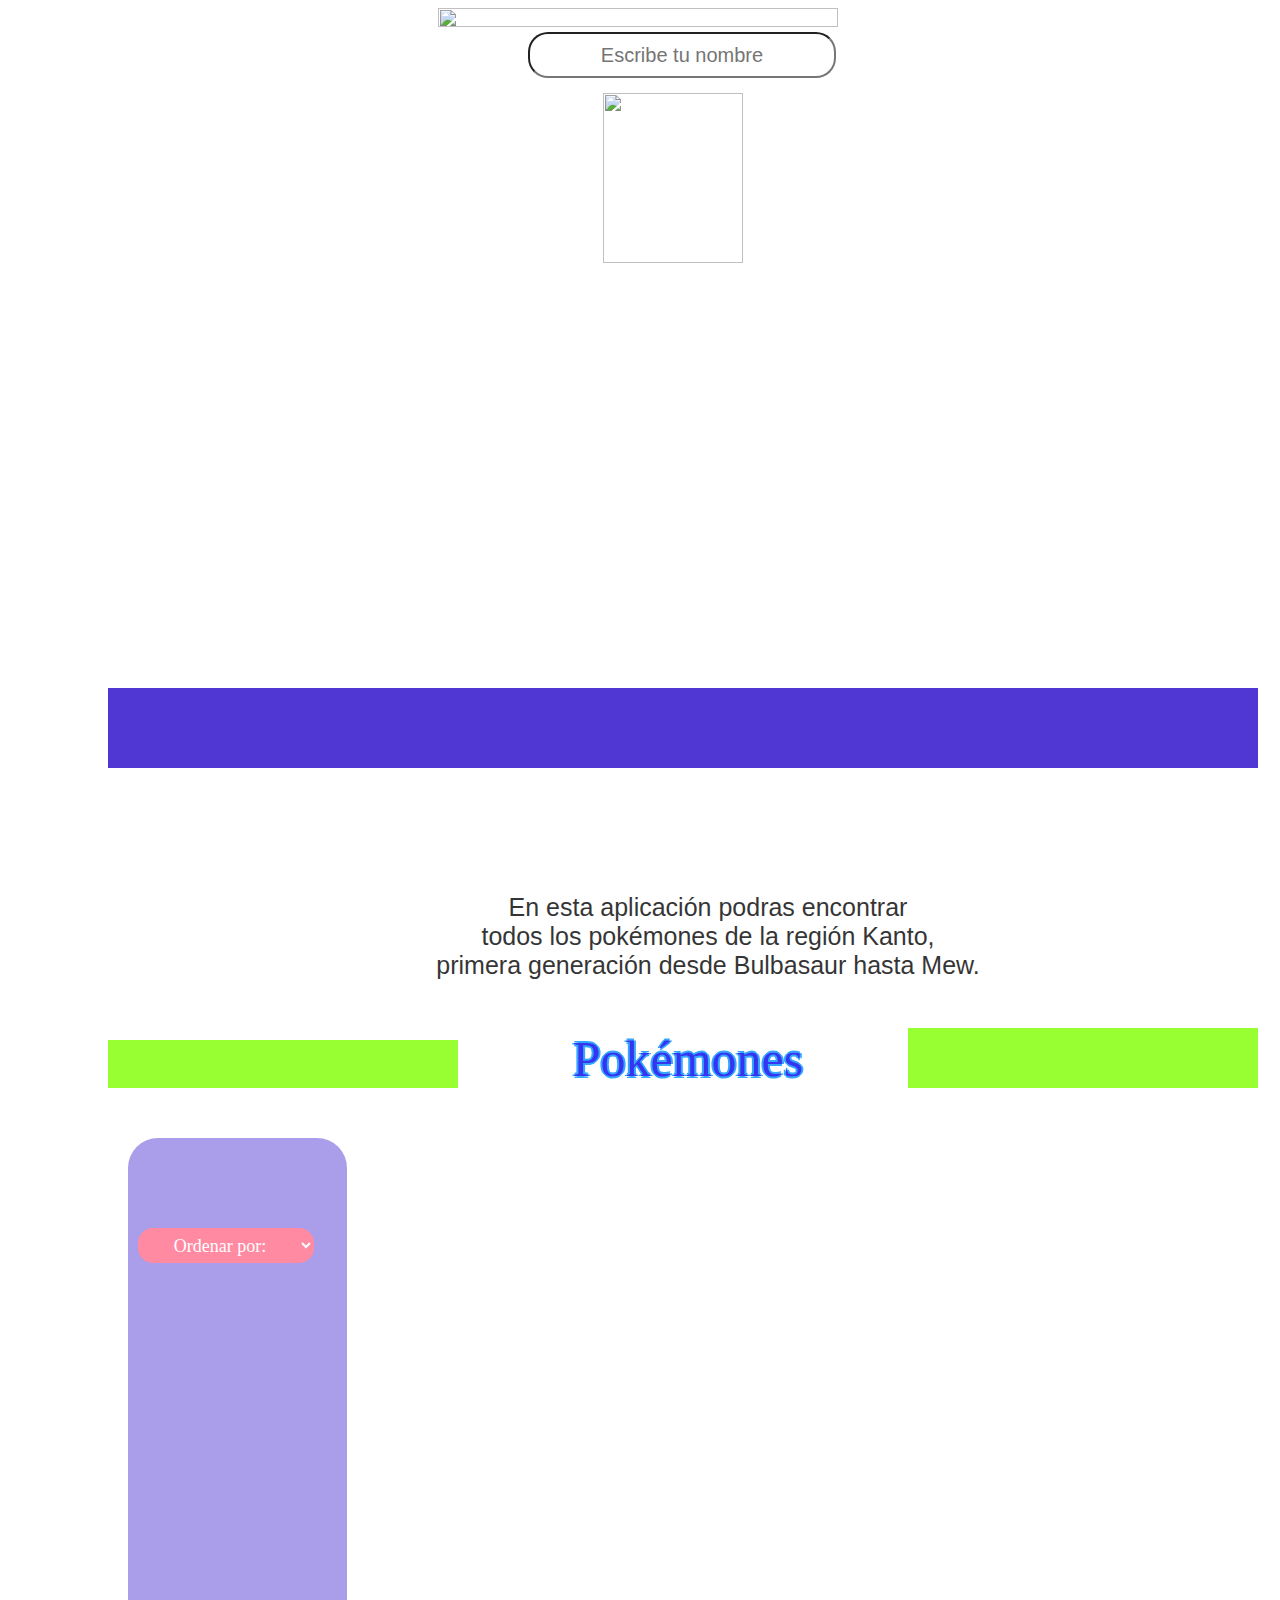
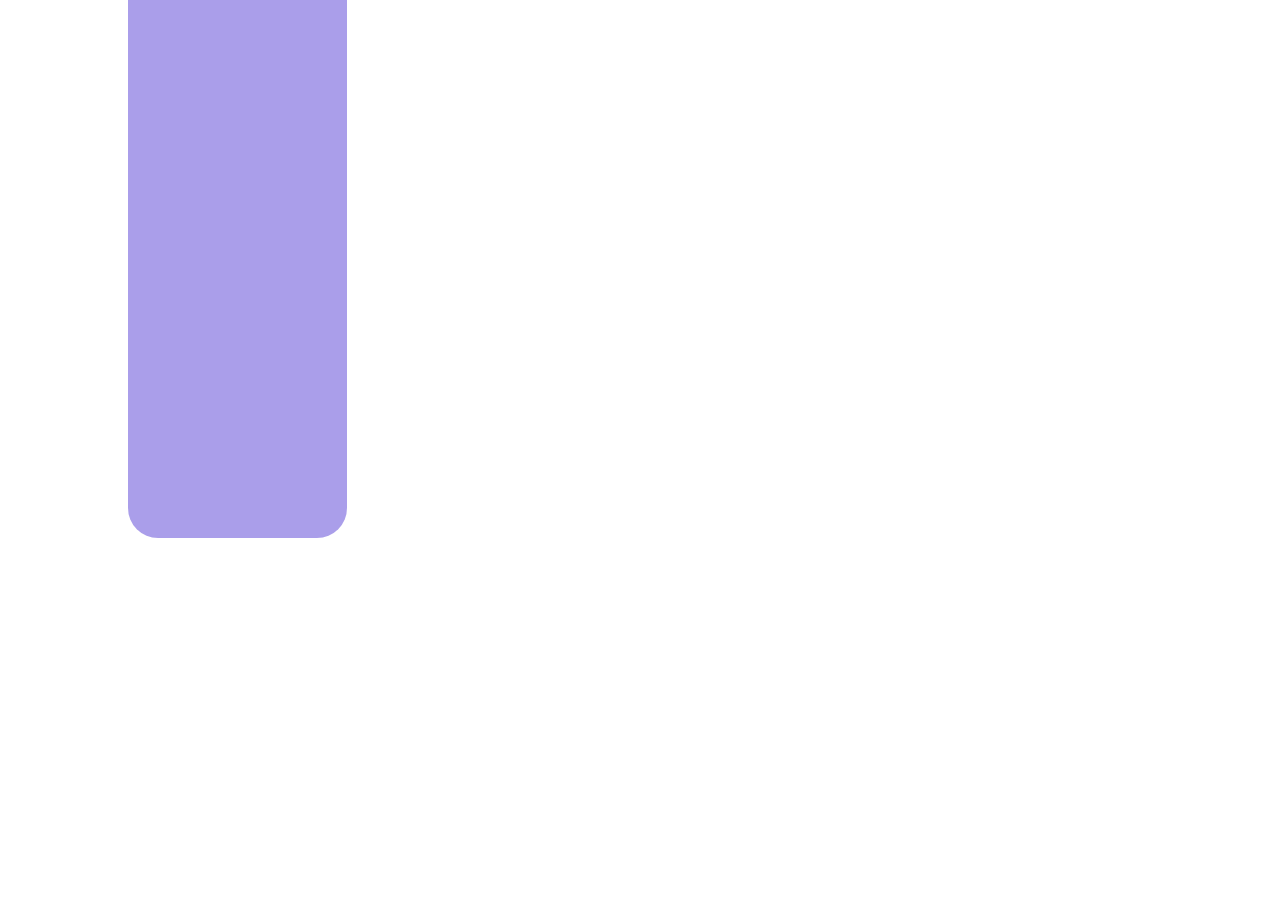
==== src/index.html @ 9abe9850 "Se implemento función ordenar" ====
<!DOCTYPE html>
<html lang="es">
  <head>
    <meta charset="UTF-8">
    <title>Data Lovers</title>
    <meta name="viewport" content="width=device-width, user-scalable=no, initial-scale=1.0,
    maximum-scale=1.0, minimum-scale=1.0">
    <meta http-equiv="X-UA-Compatible" content="ie=edge">
    <link rel="stylesheet" href="style.css" />
  </head>
  <body>
    <!-- contenedor padre -->
    <div class="contenedor">
      <section class="header-inicio">
        <div class="contenedor-inicio"><!-- contenedor hijo de pagina de inicio -->
          <div class="logo-letras">
            <img src=https://i.ibb.co/vV89K5T/logo-pokefan.png alt="">
          </div>
          <div class="poner-nombre">
            <div id="name">
         </div>
          <div>
            <input type="text" name="name" id="namecontent" placeholder="Escribe tu nombre">
            <div class="boton-pokebola">
          <a href=#segunda-seccion type="button" id="acceder" class="boton-pokebola"><img src= "https://i.ibb.co/RBBXcN3/pokebola.png" alt=""></div></a>


        </div>
       </div>
     </section>
     <!-- pagina principal -->
     <section class="contenido">
        <a name="segunda-seccion"></a>
        <div class="contenido-principal">
       <div class="header">
         <img src="https://i.ibb.co/cbwJy0K/logo-principal1.png" class="logo-principal" alt="">
       </div>
       <div class="contenedor-contenido">
         <div class="container-portada">
           <div class="capa-degradado"></div>
           <div class="container-details"></div>
           <div class="details"></div>
           <div id="paginaContenedorNombre"></div>
           <p>En esta aplicación podras encontrar <br>todos los pokémones de la región Kanto,<br> primera generación  desde Bulbasaur hasta Mew. </p>
         </div>
         <div class="pokemones">
           <a name=ir-pokemones></a>
           <div class="cuadrado"></div>
             <a href=#ir-pokemones><p>Pokémones</p></a>
           <div class="cuadrado-1"></div>
           </div>
           <div id="ListadePokemones">
            <aside>
               <div id="orderPoke" class="orderPoke">
                <select id="orderPokemon" class="orderPokemon">
                 <option>Ordenar por:</option>
                 <option value="00">A-Z</option>
                 <option value="01">Z-A</option>
                 <option value="02">Número Ascendente</option>
                 <option value="03">Número Descendente</option>
                </select>
              </div>
            </aside>
           <!-- aqui se muestran todas las tarjetas de los pokemones -->
             <div id="container-cards-pokemon" class="container-cards-pokemon"></div>
            </div>

         </div>


       </div>
     </div>



     <div class="footer"></div>





    <div id="root"></div>
    <script src="main.js" type='module'></script>


  </body>
</html>
---- src/style.css ----
html{
  background-image: url(https://i.ibb.co/DQbvRx0/Untitled-5.jpg);
  background-size: contain;
  background-repeat: repeat-y;

}


.contenedor{
  display: flex;
  flex-flow: column nowrap;
  width: 100%;
  max-width: 1350px;
  height: 2500px;


}

.contenedor-inicio{
  width: 100%;
  max-width: 1350px;
  height: 650px;
  background-image: url(https://i.ibb.co/k4cCtVK/fondo-inicio-peque-o.jpg);
  background-position: center;
  background-attachment: contain;
  background-size: contain;
  background-repeat: no-repeat;

  display: flex;
  flex-flow: column nowrap;
}

.logo-letras img{
  flex: 1 1 auto;
  margin-top: 0;
  margin-left: 430px;
  width: 80%;
  max-width: 500px;
  height: 90%;
  max-height: 180px;
  align: center;
}

#namecontent{
  margin-left: 520px;
  width: 100%;
  max-width: 300px;
  height: 40px;
  font-size: 20px;
  text-align: center;
  border-radius: 20px;

}

.boton-pokebola img{
  flex: 1 2 auto;
  margin-top: 15px;
  margin-left: 595px;
  width: 140px;
  height: 170px;
}

.contenido{
  width: 100%;
  max-width: 1350px;
  max-height: 2500px;
}

.contenedor-contenido{
  margin-top: 80px;
  margin-left: 100px;
  background-color: white;
  width: 100%;
  max-width: 1150px;
  max-height: 2500px;
  align: center;
  opacity: 0.8;

}

#paginaContenedorNombre{
  margin-top: 40px;
  margin-left: 50px;
  padding-top: 20px;
  text-align: center;
  font-family: arial black;
  font-size: 25px;
  opacity: 0.99;
}

input#show:checked ~ div#content {
	display:block;
}

.header{
  margin-top: 30px;
  margin-left: 100px;
  background-color: #5037D4;
  width: 1150px;
  height: 80px;
}

.logo-principal{
  align: center;
  margin-left: 500px;
  width: 100%;
  max-width: 160px;
  max-height: 200px;
}
.container-portada{
  margin-top: 30px;
  width: 100%;
  max-width: 300;
  max-height: 180px;
  background-image: url(https://i.ibb.co/vPLZJ16/cabeza-21.png);
  background-size:200%;
  background-color: white;


  animation: movimiento 20s infinite linear alternate;
}

@keyframes movimiento {
  from{
    background-position: left;

  }to{
    background-position: right;
  }

}

.capa-degradado{
  margin-left: 70px;
  width: 1000px;
  height: 180px;
  position: absolute;
  background: -webkit-linear-gradient(left, rgba(255,255,255, 0.0), rgba(255,255,255, 4.9), rgba(255,255,255, 0.0));
}


.container-details{
  width: 100%;
  max-width: 1200px;
  position: relative;
  margin-left: auto;
}

.details{
  width: 100%;
  max-width: 500px;
  position: relative;
  top: 20px;
}

p{
  margin-top: 5px;
  margin-left: 50px;
  padding-bottom: 30px;
  padding-top: 20px;
  text-align: center;
  font-family: arial;
  font-size:25px;
  opacity: 0.99
}

.pokemones{
  margin-top: 10px;
}



.cuadrado{
  margin-top: 30px;
  width: 90%;
  max-width: 350px;
  height: 60px;
  align: left;
  background-color: #7FFF00;
}

.pokemones p{
  margin-right: 40px;
  margin-top: -90px;
  font-size: 50px;
  text-align: center;
  font-family: arial black;
  text-shadow: 2px  0px 0px #0090FF,
               0px  2px 0px #0090FF,
              -2px  0px 0px #0090FF,
               0px -2px 0px #0090FF;

}

.pokemones a{
  text-decoration: none

}



.cuadrado-1{
  margin-top: -140px;
  margin-left: 800px;
  width: 90%;
  max-width: 350px;
  height: 60px;
  background-color: #7FFF00;
}



//* diseño de tarjeta */
article {
  display:inline-flex;
  width: 80%;
  height: 80vw;
  box-sizing: border-box;
  background-color: green;
}

.container-cards{
  flex-direction: row;
  margin: 10px;
}


.container-botones{
  width: 20vw;
  height:
}



#ListadePokemones{
  display:inline-flex;
  width: 100%;
  height: 100%;
  background-color: white;
}

.card-link{
  margin: 10px;
  display:flex;
}

.container-cards-pokemon{/*Padre div de la lista de pokemones*/
  display:grid;
  grid-template-columns: 190px 190px 190px 190px;
  width: 100%;
  margin: 30px 20px 20px 15px;
  grid-gap:25px; /*Indica el espacion entre lìneas*/
  background-color: white;
}

.container-cards{
  display: grid;
  margin: 10px;
  padding: 10px;
  width: 100%;
  align-content: center;
  background-color: white;
  background: -webkit-linear-gradient(bottom, rgba(145,219,202, 1.9), rgba(255,255,255, 0.0));
  border: 5px solid #5037D4;
  border-radius: 15px;
  box-shadow: 0 10px 20px rgba(0,0,0,0.35);

}

.container-cards:hover  {
-webkit-transform:scale(1.25);
-moz-transform:scale(1.25);
-ms-transform:scale(1.25);
-o-transform:scale(1.25);
transform:scale(1.25);
border: 5px solid #7FFF00;
}

.cuadro-dentro{
  width: 11vw;
  height: 17vw;
  align.content: center;
  background-color: white;
  border-radius: 15px;
  align.content: center

}

.contimg{
  margin: 4px 10px 5px 16px;
  width: 100%;
  height: 8vw;
}

.article-details{
  width: 11vw;
  height: 7vw;
  border-radius:7px;
  align-content: center

}
.cards .img{
  width: 100%;
  opacity: 100%
}

.cuadro-dentro .nombre{
  margin-top: -27px;
  font-size: 22px;
  text-align: center;
  font-family: arial black;
  text-shadow: 2px  0px 0px #98C934,
               0px  2px 0px #98C934,
              -2px  0px 0px #98C934,
               0px -2px 0px #98C934;
}


.cuadro-dentro .num{
  margin-left: 5px;
  margin-bottom: 25px;
  font-size: 16px;
  text-align: center;
  font-family: arial black;
  opacity: 0.9;

}
.tipo {
  margin-top: -33px;
  padding: 2px;
  text-align: center;
  font-size: 16px;
  font-family: arial black;
}


aside{
  display: inline-flex;
  width:25%;
  height: 1000px;
  margin-left: 20px;
  margin-top: 50px;
  background-color: #5037D4;
  opacity: 0.6;
  border-radius: 30px;
}



#orderPokemon{
  height: 35px;
    text-align: center;
    margin: 90px 10px 25px 10px;
    background: #FF0D40;
    border: none;
    border-radius: 15px;
    color: #ffffff;
    margin-bottom: 10px;
    font-family: arial black;
    font-size: 18px;
    text-align:center;
}
 #orderPokemon:hover{
  background: #FFA30D

 }
 #orderPokemon:hover  {
 -webkit-transform:scale(1.25);
 -moz-transform:scale(1.25);
 -ms-transform:scale(1.25);
 -o-transform:scale(1.25);
 transform:scale(1.25);
 }




 #hierva{
   margin-top: -18px;
   margin-left: 28px;
   width: 25px;
   background-color: #98C934;
   font-family: arial black;
   font-size: 6px;
   text-align: center;
   border: 2px solid	#387013;
   border-radius: 4px;
   opacity: 0.99;


 }

 #veneno{
   margin-top: -12px;
   margin-left: 58px;
   width: 25px;
   background-color: #9E6698;
   font-family: arial black;
   font-size: 6px;
   text-align: center;
   border: 2px solid	#584177;
   border-radius: 4px;
   opacity: 0.99;

   }
   #debilidades p{
     margin-top: 4px;
     margin-left: 3px;
     font-size: 8px;
     font-family: arial black;
   }

   #fuego{
     margin-top: -8px;
     margin-left: 15px;
     width: 27px;
     background-color: #EB6530;
     font-family: arial black;
     font-size: 6px;
     text-align: center;
     border: 2px solid	#D33F29;
     border-radius: 4px;
     opacity: 0.99;

     }
     #volador{
       margin-top: -12px;
       margin-left: 50px;
       width: 27px;
       background-color: #A8A2A6;
       font-family: arial black;
       font-size: 6px;
       text-align: center;
       border: 2px solid	#463B4D;
       border-radius: 4px;
       opacity: 0.99;

       }
       #hielo{
         margin-top: 2px;
         margin-left: 15px;
         width: 27px;
         background-color: #02AFEB;
         font-family: arial black;
         font-size: 6px;
         text-align: center;
         border: 2px solid		#143B86;
         border-radius: 4px;
         opacity: 0.99;

         }
         #psiquico{
           margin-top: -12px;
           margin-left: 50px;
           width: 27px;
           background-color: #F50F57;
           font-family: arial black;
           font-size: 6px;
           text-align: center;
           border: 2px solid	#C50E4E;
           border-radius: 4px;
           opacity: 0.99;

           }


           @media scren and (max-width: 700px){
             .contenedor{
               width: 100%;
             }
             .aside{
               width: 100%;

             }
           }
           .logo-letras img{
             flex: 1 1 auto;
             margin-top: 0;
             align-items: center;
             width: 80%;
             max-width: 500px;
             height: 90%;
             max-height: 180px;
             align: center;
           }


           @media scren and (max-width: 400px){
             .contenedor{
               width: 100%;
             }
             .aside{
               display: none;

             }
           }
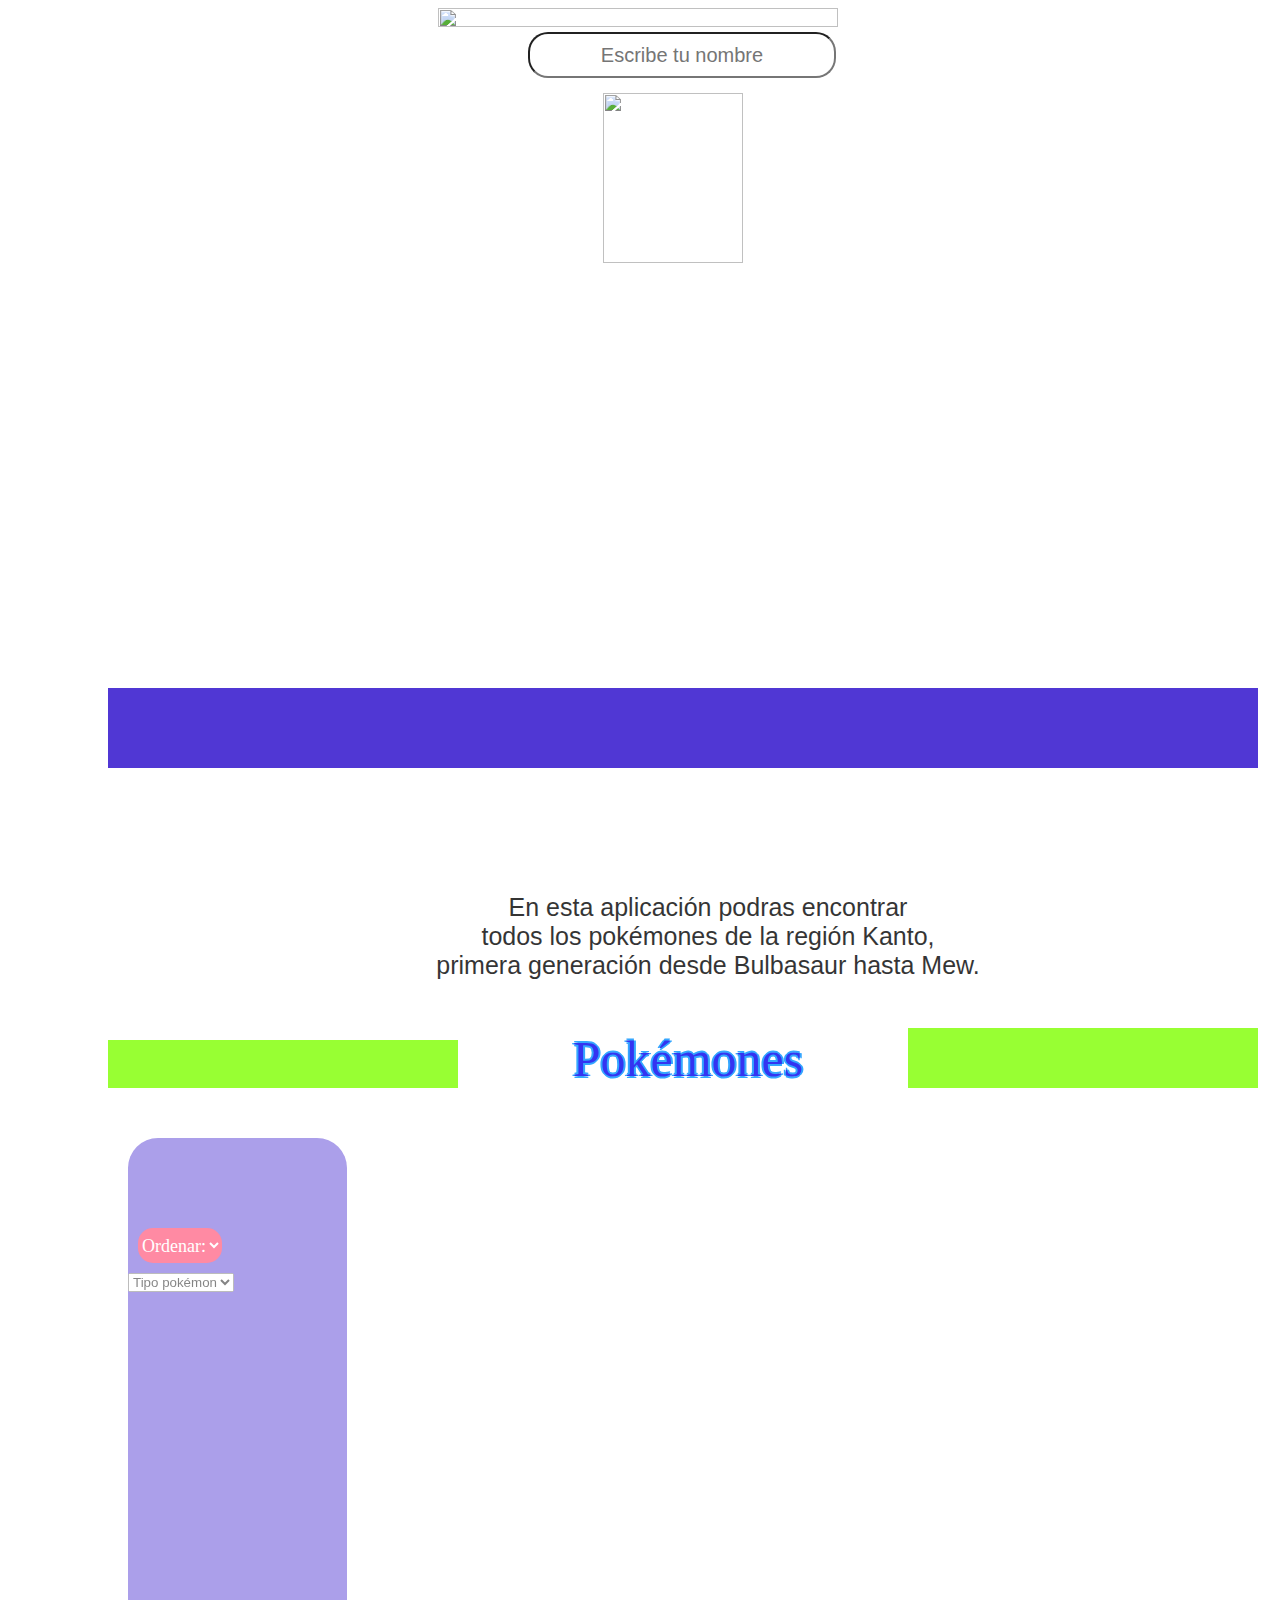
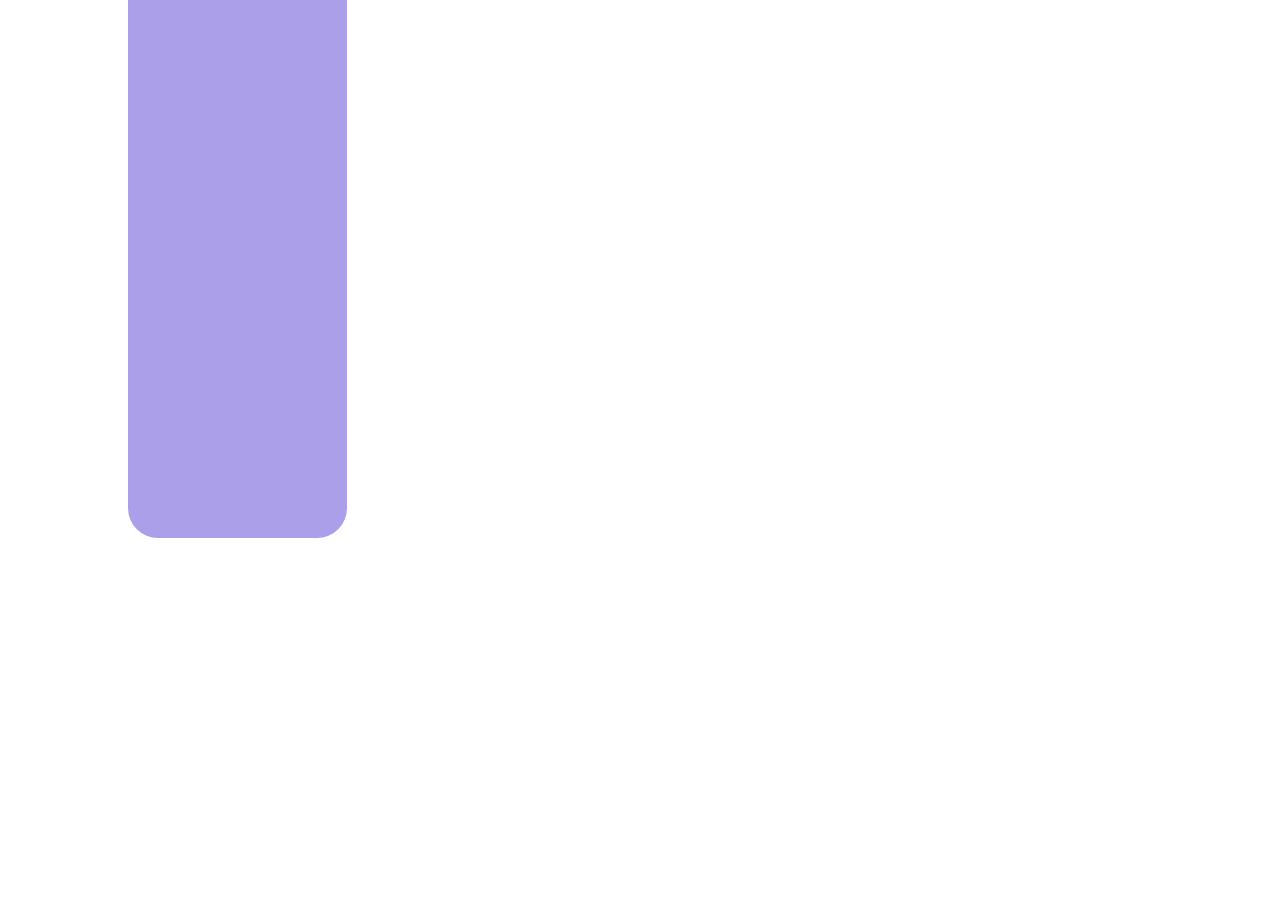
==== commit 564155f4: "cambios en html" ====
--- a/src/index.html
+++ b/src/index.html
@@ -2,11 +2,12 @@
 <html lang="es">
   <head>
     <meta charset="UTF-8">
-    <title>Data Lovers</title>
+    <title>POKEFAN</title>
     <meta name="viewport" content="width=device-width, user-scalable=no, initial-scale=1.0,
     maximum-scale=1.0, minimum-scale=1.0">
     <meta http-equiv="X-UA-Compatible" content="ie=edge">
     <link rel="stylesheet" href="style.css" />
+    <link rel="icon" type="image" href="./logo-pokefan.png">
   </head>
   <body>
     <!-- contenedor padre -->
@@ -20,7 +21,7 @@
             <div id="name">
          </div>
           <div>
-            <input type="text" name="name" id="namecontent" placeholder="Escribe tu nombre">
+            <input type="text" name="name" id="namecontent" placeholder="Escribe tu nombre"><br>
             <div class="boton-pokebola">
           <a href=#segunda-seccion type="button" id="acceder" class="boton-pokebola"><img src= "https://i.ibb.co/RBBXcN3/pokebola.png" alt=""></div></a>
 
@@ -53,35 +54,42 @@
             <aside>
                <div id="orderPoke" class="orderPoke">
                 <select id="orderPokemon" class="orderPokemon">
-                 <option>Ordenar por:</option>
+                 <option>Ordenar:</option>
                  <option value="00">A-Z</option>
                  <option value="01">Z-A</option>
-                 <option value="02">Número Ascendente</option>
-                 <option value="03">Número Descendente</option>
+                 <option value="02">1-151</option>
+                 <option value="03">151-1</option>
                 </select>
-              </div>
-            </aside>
+                <br>
+              <!-- Aqui colocamos un select para filtrar por tipo de pokemon -->
+              <div id="filterTypePokemon">
+                <select id="typePokemones">
+                  <option value="00">Tipo pokémon</option>
+                  <option value="01">Agua</option>
+                  <option value="02">Bicho</option>
+                  <option value="03">Dragon</option>
+                  <option value="04">Electrico</option>
+                  <option value="04">Fantasma</option>
+                  <option value="05">Fuego</option>
+                  <option value="06">Hielo</option>
+                  <option value="07">Lucha</option>
+                  <option value="08">Normal</option>
+                  <option value="09">Hierba</option>
+                  <option value="10">Psiquico</option>
+                  <option value="11">Roca</option>
+                  <option value="12">Tierra</option>
+                  <option value="13">Veneno</option>
+                  <option value="14">Volador</option>
+                 </select>
+                </div>
+                </div>
+           </aside>
            <!-- aqui se muestran todas las tarjetas de los pokemones -->
              <div id="container-cards-pokemon" class="container-cards-pokemon"></div>
-            </div>
-
          </div>
-
-
        </div>
      </div>
-
-
-
      <div class="footer"></div>
-
-
-
-
-
-    <div id="root"></div>
-    <script src="main.js" type='module'></script>
-
-
+    <script type="module" src="main.js"></script>
   </body>
-</html>+</html>
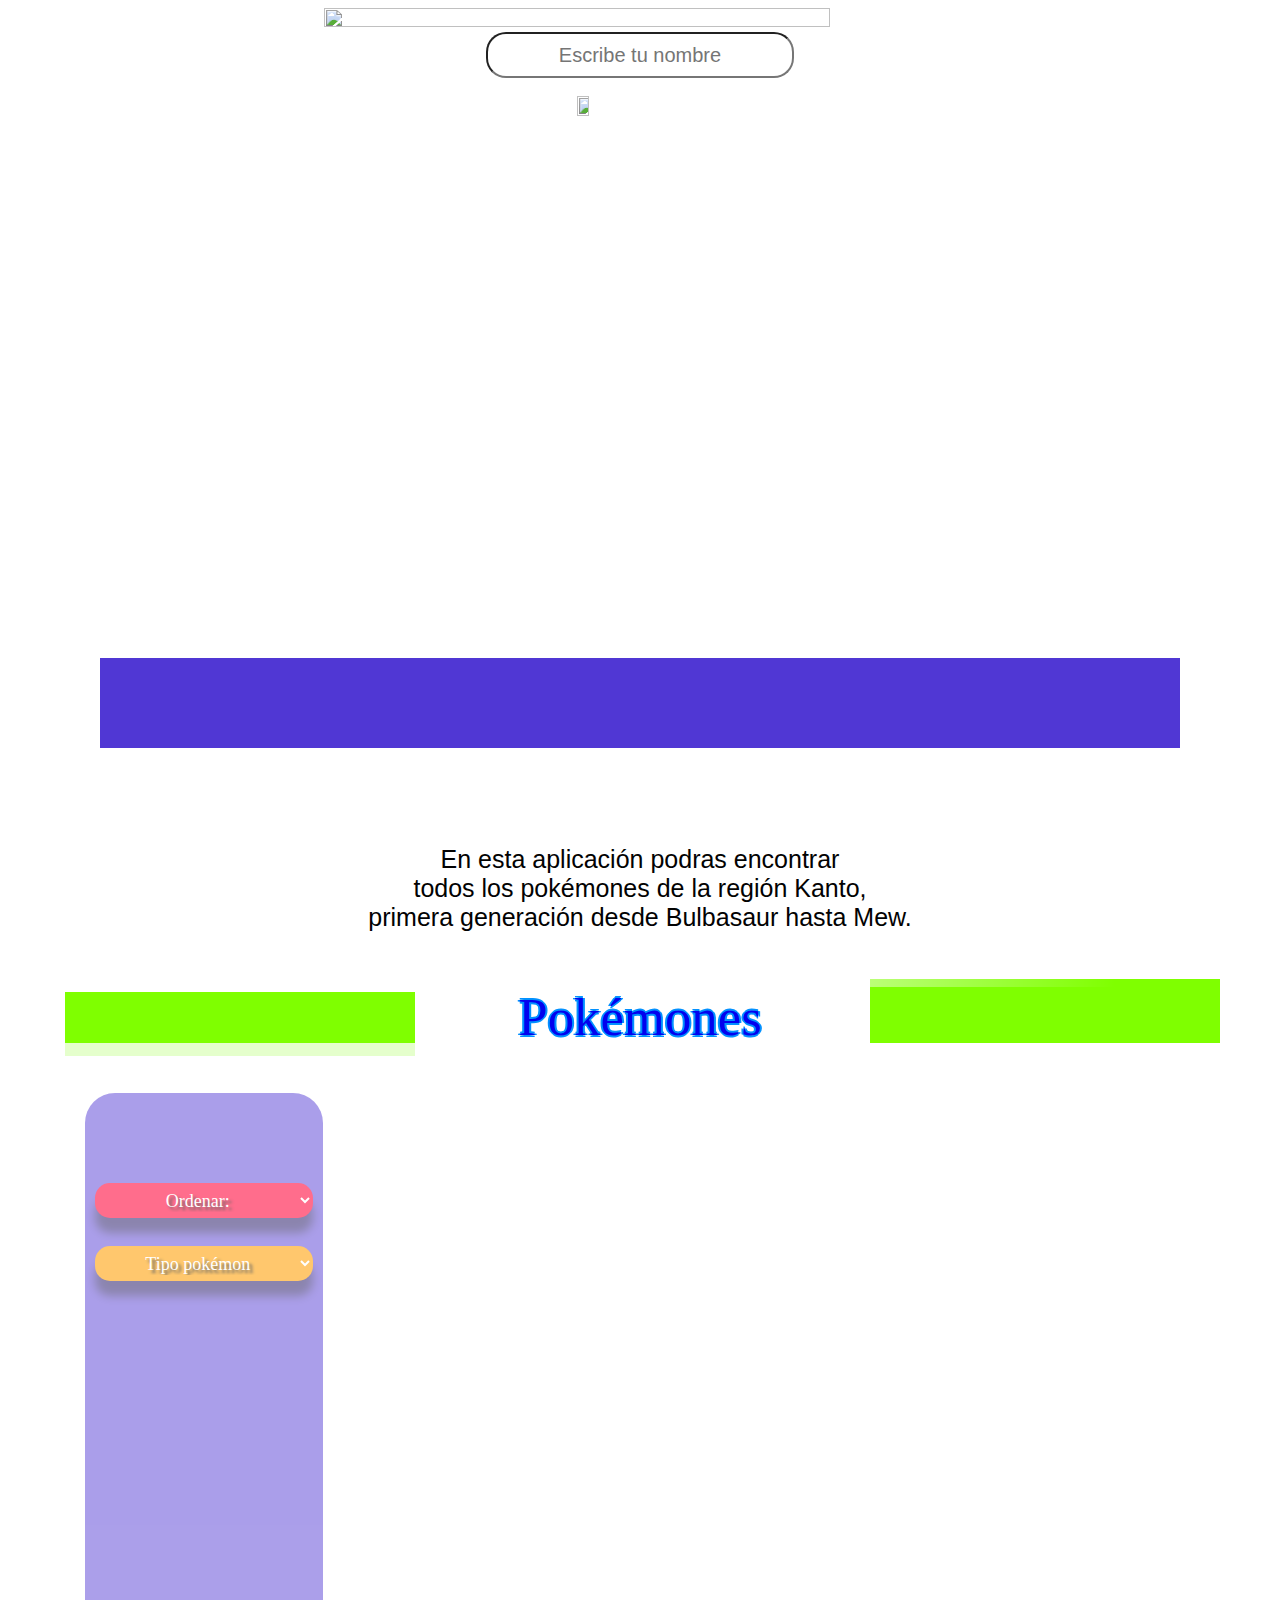
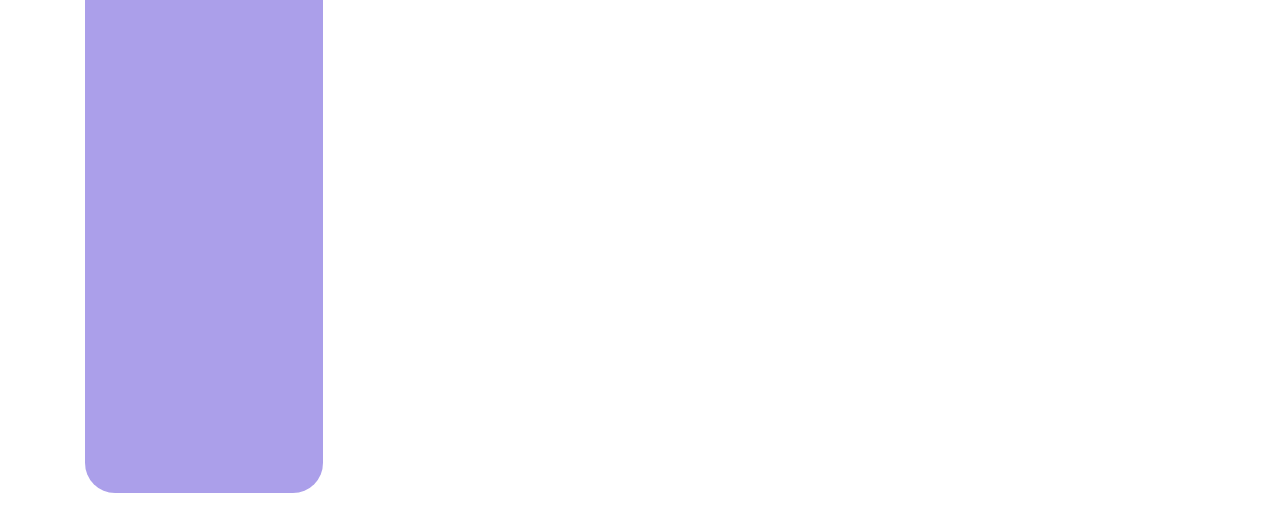
==== commit 7c8a51de: "cambios finales" ====
--- a/src/index.html
+++ b/src/index.html
@@ -10,9 +10,10 @@
     <link rel="icon" type="image" href="./logo-pokefan.png">
   </head>
   <body>
+
     <!-- contenedor padre -->
     <div class="contenedor">
-      <section class="header-inicio">
+      <section class="header-inicio" id="header-inicio">
         <div class="contenedor-inicio"><!-- contenedor hijo de pagina de inicio -->
           <div class="logo-letras">
             <img src=https://i.ibb.co/vV89K5T/logo-pokefan.png alt="">
@@ -31,7 +32,7 @@
      </section>
      <!-- pagina principal -->
      <section class="contenido">
-        <a name="segunda-seccion"></a>
+        <a name="segunda-seccion" id="segunda-seccion"></a>
         <div class="contenido-principal">
        <div class="header">
          <img src="https://i.ibb.co/cbwJy0K/logo-principal1.png" class="logo-principal" alt="">
@@ -52,6 +53,7 @@
            </div>
            <div id="ListadePokemones">
             <aside>
+              <a id="verOrder">
                <div id="orderPoke" class="orderPoke">
                 <select id="orderPokemon" class="orderPokemon">
                  <option>Ordenar:</option>
@@ -59,9 +61,10 @@
                  <option value="01">Z-A</option>
                  <option value="02">1-151</option>
                  <option value="03">151-1</option>
-                </select>
+                </select></a>
                 <br>
               <!-- Aqui colocamos un select para filtrar por tipo de pokemon -->
+              <a id="verFiltro">
               <div id="filterTypePokemon">
                 <select id="typePokemones">
                   <option value="00">Tipo pokémon</option>
@@ -80,9 +83,11 @@
                   <option value="12">Tierra</option>
                   <option value="13">Veneno</option>
                   <option value="14">Volador</option>
-                 </select>
+                </select>
                 </div>
-                </div>
+                </a>
+
+              </div>
            </aside>
            <!-- aqui se muestran todas las tarjetas de los pokemones -->
              <div id="container-cards-pokemon" class="container-cards-pokemon"></div>
--- a/src/style.css
+++ b/src/style.css
@@ -1,22 +1,38 @@
 html{
+  width: 100vw;
   background-image: url(https://i.ibb.co/DQbvRx0/Untitled-5.jpg);
   background-size: contain;
   background-repeat: repeat-y;
 
 }
+body{
+  width: auto;
+  height: 100%;
+
+}
 
 
 .contenedor{
   display: flex;
   flex-flow: column nowrap;
   width: 100%;
-  max-width: 1350px;
-  height: 2500px;
+  max-width: 1550px;
+  height: 100%;
+  margin:auto;
+  background-size: cover !important;
+   -webkit-background-size: cover !important;
+   -moz-background-size: cover !important;
+   -o-background-size: cover !important;
+   box-sizing: border-box;
 
 
 }
 
 .contenedor-inicio{
+  display: block;
+  margin-top: auto;
+  margin-left: auto;
+  margin-right: auto;
   width: 100%;
   max-width: 1350px;
   height: 650px;
@@ -26,24 +42,29 @@
   background-size: contain;
   background-repeat: no-repeat;
 
+
   display: flex;
   flex-flow: column nowrap;
 }
 
 .logo-letras img{
-  flex: 1 1 auto;
-  margin-top: 0;
-  margin-left: 430px;
+  display: block;
+  margin-top: auto;
+  margin-left: auto;
+  margin-right: auto;
   width: 80%;
   max-width: 500px;
-  height: 90%;
-  max-height: 180px;
+  min-width: 50%;
+  height: 100%;
+  max-height: 200px;
   align: center;
 }
 
 #namecontent{
-  margin-left: 520px;
-  width: 100%;
+  display: block;
+  margin-left: auto;
+  margin-right: auto;
+  width: 90%;
   max-width: 300px;
   height: 40px;
   font-size: 20px;
@@ -53,38 +74,48 @@
 }
 
 .boton-pokebola img{
-  flex: 1 2 auto;
-  margin-top: 15px;
-  margin-left: 595px;
-  width: 140px;
-  height: 170px;
+  display: block;
+  margin-top: auto;
+  margin-left: auto;
+  margin-right: auto;
+  align: right;
+  width: 10%;
+  height: 12%;
 }
 
 .contenido{
+  display: block;
+  margin-top: auto;
+  margin-left: auto;
+  margin-right: auto;
   width: 100%;
   max-width: 1350px;
   max-height: 2500px;
 }
 
 .contenedor-contenido{
-  margin-top: 80px;
-  margin-left: 100px;
-  background-color: white;
+  display: block;
+  padding-top: 9vw;
+  margin-top: auto;
+  margin-left: auto;
+  margin-right: auto;
   width: 100%;
   max-width: 1150px;
   max-height: 2500px;
   align: center;
-  opacity: 0.8;
+
 
 }
 
 #paginaContenedorNombre{
-  margin-top: 40px;
-  margin-left: 50px;
+  display: block;
+  margin-top: auto;
+  margin-left: auto;
+  margin-right: auto;
   padding-top: 20px;
   text-align: center;
   font-family: arial black;
-  font-size: 25px;
+  font-size: 5vh;
   opacity: 0.99;
 }
 
@@ -93,28 +124,31 @@
 }
 
 .header{
-  margin-top: 30px;
-  margin-left: 100px;
+  display: block;
+  margin-top: auto;
+  margin-left: auto;
+  margin-right: auto;
   background-color: #5037D4;
-  width: 1150px;
-  height: 80px;
+  width: 85.5%;
+  height: 7vw;
 }
 
 .logo-principal{
-  align: center;
-  margin-left: 500px;
-  width: 100%;
-  max-width: 160px;
-  max-height: 200px;
+  display: block;
+  margin-top: auto;
+  margin-left: auto;
+  margin-right: auto;
+  width: 15%;
 }
 .container-portada{
-  margin-top: 30px;
-  width: 100%;
-  max-width: 300;
-  max-height: 180px;
+  display: block;
+  margin-top: -5%;
+  margin-left: auto;
+  margin-right: auto;
+  width: 100%;
   background-image: url(https://i.ibb.co/vPLZJ16/cabeza-21.png);
   background-size:200%;
-  background-color: white;
+  background-repeat: no-repeat;
 
 
   animation: movimiento 20s infinite linear alternate;
@@ -131,15 +165,22 @@
 }
 
 .capa-degradado{
-  margin-left: 70px;
-  width: 1000px;
-  height: 180px;
+  display: block;
+  margin-top: auto;
+  margin-left: auto;
+  margin-right: auto;
+  width: 82%;
+  height: 14.2vw;
   position: absolute;
   background: -webkit-linear-gradient(left, rgba(255,255,255, 0.0), rgba(255,255,255, 4.9), rgba(255,255,255, 0.0));
 }
 
 
 .container-details{
+  display: block;
+  margin-top: auto;
+  margin-left: auto;
+  margin-right: auto;
   width: 100%;
   max-width: 1200px;
   position: relative;
@@ -154,8 +195,10 @@
 }
 
 p{
-  margin-top: 5px;
-  margin-left: 50px;
+  display: block;
+  margin-top: auto;
+  margin-left: auto;
+  margin-right: auto;
   padding-bottom: 30px;
   padding-top: 20px;
   text-align: center;
@@ -165,24 +208,33 @@
 }
 
 .pokemones{
-  margin-top: 10px;
+  display: block;
+  margin-top: auto;
+  margin-left: auto;
+  margin-right: auto;
 }
 
 
 
 .cuadrado{
+  display: block;
+  margin-top: auto;
+  margin-left: auto;
+  margin-right: 100%;
   margin-top: 30px;
   width: 90%;
   max-width: 350px;
-  height: 60px;
+  height: 5vw;
   align: left;
   background-color: #7FFF00;
 }
 
 .pokemones p{
-  margin-right: 40px;
-  margin-top: -90px;
-  font-size: 50px;
+  display: block;
+  margin-left: auto;
+  margin-right: auto;
+  margin-top: -7vw;
+  font-size: 3.3em;
   text-align: center;
   font-family: arial black;
   text-shadow: 2px  0px 0px #0090FF,
@@ -193,6 +245,10 @@
 }
 
 .pokemones a{
+  display: block;
+  margin-top: auto;
+  margin-left: auto;
+  margin-right: auto;
   text-decoration: none
 
 }
@@ -200,11 +256,13 @@
 
 
 .cuadrado-1{
-  margin-top: -140px;
-  margin-left: 800px;
+  display: block;
+  margin-top: -150px;
+  margin-left: 70%;
+  margin-right: auto;
   width: 90%;
   max-width: 350px;
-  height: 60px;
+  height: 5vw;
   background-color: #7FFF00;
 }
 
@@ -212,52 +270,78 @@
 
 //* diseño de tarjeta */
 article {
+  position: relative;
   display:inline-flex;
+  margin-top: auto;
+  margin-left: auto;
+  margin-right: auto;
+  margin-top: 30px;
   width: 80%;
   height: 80vw;
   box-sizing: border-box;
-  background-color: green;
+  background-color: white;
 }
 
 .container-cards{
   flex-direction: row;
-  margin: 10px;
+  display: block;
+  margin-top: auto;
+  margin-left: auto;
+  margin-right: auto;
+  position: relative;
 }
 
 
 .container-botones{
+  display: block;
+  margin-top: auto;
+  margin-left: auto;
+  margin-right: auto;
   width: 20vw;
-  height:
 }
 
 
 
 #ListadePokemones{
+  position: relative;
   display:inline-flex;
+  margin-top: auto;
+  margin-left: auto;
+  margin-right: auto;
   width: 100%;
   height: 100%;
-  background-color: white;
+  background-color: rgba(255,255,255,0.8);
 }
 
 .card-link{
+  position: relative;
+  height: auto;
   margin: 10px;
   display:flex;
+  z-index: auto;
 }
 
 .container-cards-pokemon{/*Padre div de la lista de pokemones*/
   display:grid;
+  align: right ;
+  position: relative;
   grid-template-columns: 190px 190px 190px 190px;
   width: 100%;
-  margin: 30px 20px 20px 15px;
+  height: auto;
+  margin: 30px 20px 20px 7px;
   grid-gap:25px; /*Indica el espacion entre lìneas*/
-  background-color: white;
-}
+  box-sizing: border-box;
+}
+
+
 
 .container-cards{
+  position: static;
   display: grid;
   margin: 10px;
-  padding: 10px;
-  width: 100%;
+  padding: 13px;
+  width: 100%;
+  height: 17vw;
   align-content: center;
   background-color: white;
   background: -webkit-linear-gradient(bottom, rgba(145,219,202, 1.9), rgba(255,255,255, 0.0));
@@ -287,7 +371,12 @@
 }
 
 .contimg{
-  margin: 4px 10px 5px 16px;
+  position: relative;
+  display: block;
+  padding-left: 1vw;
+  margin-top: auto;
+  margin-left: auto;
+  margin-right: auto;
   width: 100%;
   height: 8vw;
 }
@@ -299,14 +388,23 @@
   align-content: center
 
 }
+
 .cards .img{
-  width: 100%;
-  opacity: 100%
+  position: absolute;
+  display: block;
+  margin-top: auto;
+  margin-left: auto;
+  margin-right: auto;
+  width: 100%;
+  max-width: 20px;
 }
 
 .cuadro-dentro .nombre{
-  margin-top: -27px;
-  font-size: 22px;
+  display: block;
+  margin-left: auto;
+  margin-right: auto;
+  margin-top: -2vw;
+  font-size: 1.4em;
   text-align: center;
   font-family: arial black;
   text-shadow: 2px  0px 0px #98C934,
@@ -336,18 +434,32 @@
 
 aside{
   display: inline-flex;
-  width:25%;
+  width:22%;
   height: 1000px;
   margin-left: 20px;
   margin-top: 50px;
-  background-color: #5037D4;
+  background-color: rgba(80,55,212,0.8);
   opacity: 0.6;
   border-radius: 30px;
 }
+aside{
+/*  position: fixed;
+  top:1vw;
+  float: left;*/
+}
+
+select option{
+  text-align: center;
+}
 
 
 
 #orderPokemon{
+  display: block;
+  margin-top: auto;
+  margin-left: auto;
+  margin-right: auto;
+  width: 17vw;
   height: 35px;
     text-align: center;
     margin: 90px 10px 25px 10px;
@@ -359,18 +471,52 @@
     font-family: arial black;
     font-size: 18px;
     text-align:center;
+    text-shadow: 3px 3px 3px rgba(0,0,0,0.95);
+    box-shadow: 0 15px 10px rgba(0,0,0,0.45);
 }
  #orderPokemon:hover{
   background: #FFA30D
 
  }
  #orderPokemon:hover  {
- -webkit-transform:scale(1.25);
- -moz-transform:scale(1.25);
- -ms-transform:scale(1.25);
- -o-transform:scale(1.25);
- transform:scale(1.25);
+ -webkit-transform:scale(1.3);
+ -moz-transform:scale(1.3);
+ -ms-transform:scale(1.3);
+ -o-transform:scale(1.3);
+ transform:scale(1.3);
  }
+
+ #typePokemones{
+   display: block;
+   margin-top: auto;
+   margin-left: auto;
+   margin-right: auto;
+   width: 17vw;
+   height: 35px;
+     text-align: center;
+
+     background: #FFA30D;
+     border: none;
+     border-radius: 15px;
+     color: #ffffff;
+     margin-bottom: 10px;
+     font-family: arial black;
+     font-size: 18px;
+     text-align:center;
+     text-shadow: 3px 3px 3px rgba(0,0,0,0.95);
+     box-shadow: 0 15px 10px rgba(0,0,0,0.45);
+ }
+  #typePokemones:hover{
+   background: #FF0D40;
+
+  }
+  #typePokemones:hover  {
+  -webkit-transform:scale(1.3);
+  -moz-transform:scale(1.3);
+  -ms-transform:scale(1.3);
+  -o-transform:scale(1.3);
+  transform:scale(1.3);
+  }
 
 
 
@@ -493,4 +639,4 @@
                display: none;
 
              }
-           }+           }
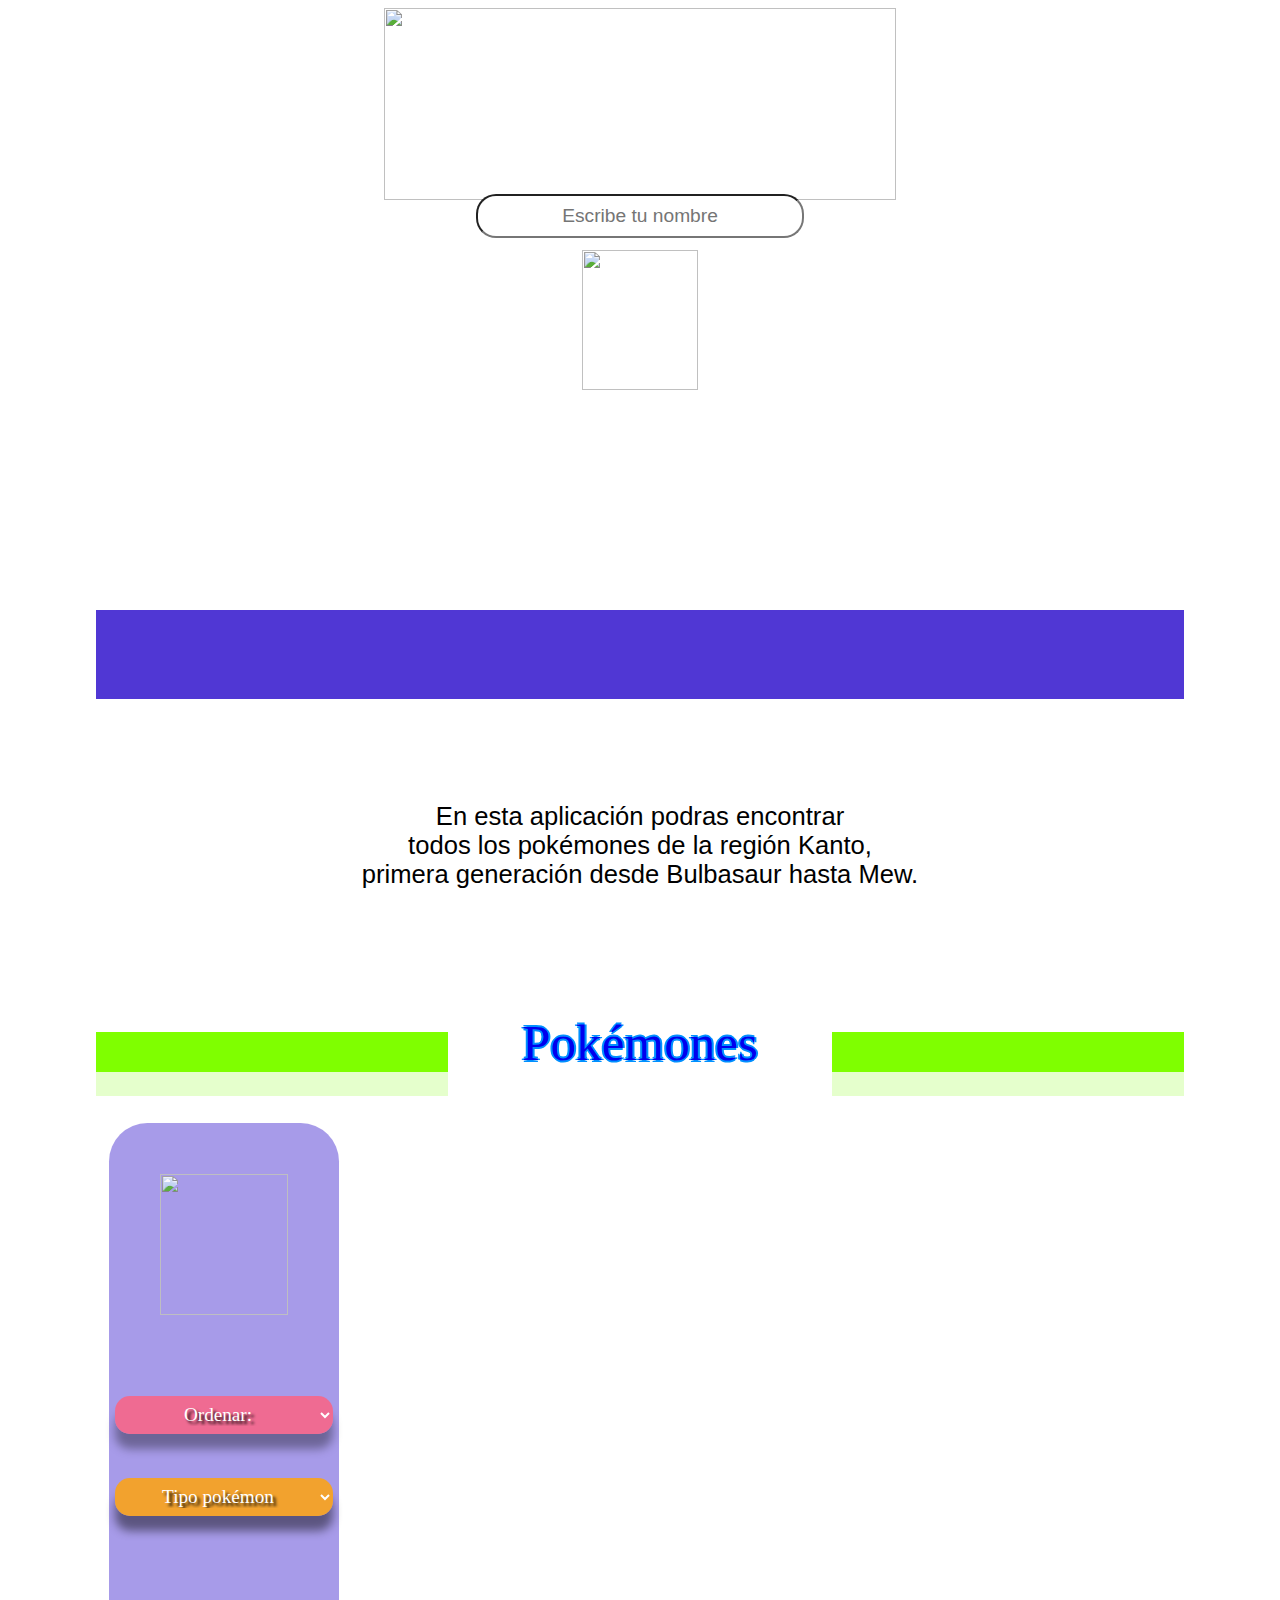
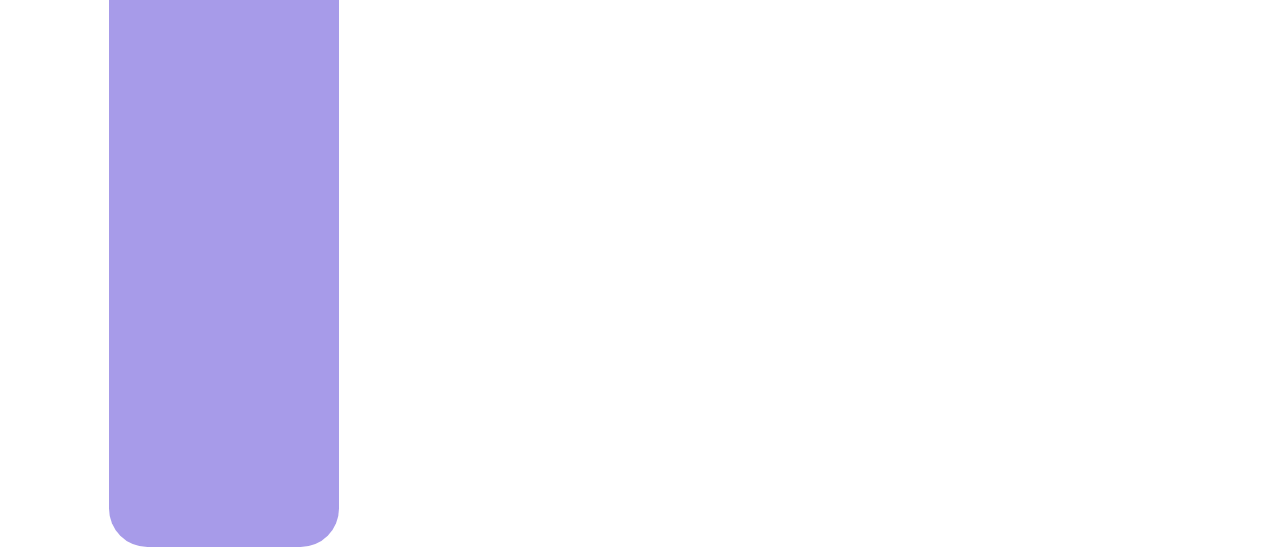
==== commit 09d6f426: "cambios de estilo" ====
--- a/src/index.html
+++ b/src/index.html
@@ -7,7 +7,8 @@
     maximum-scale=1.0, minimum-scale=1.0">
     <meta http-equiv="X-UA-Compatible" content="ie=edge">
     <link rel="stylesheet" href="style.css" />
-    <link rel="icon" type="image" href="./logo-pokefan.png">
+    <link rel="icon" type="image" href="./logo-principal.png">
+    <link rel="shortcut icon" href="https://assets.pokemon.com/static2/_ui/img/favicon.ico">
   </head>
   <body>
 
@@ -39,11 +40,10 @@
        </div>
        <div class="contenedor-contenido">
          <div class="container-portada">
-           <div class="capa-degradado"></div>
-           <div class="container-details"></div>
-           <div class="details"></div>
+           <div class="capa-degradado">
            <div id="paginaContenedorNombre"></div>
            <p>En esta aplicación podras encontrar <br>todos los pokémones de la región Kanto,<br> primera generación  desde Bulbasaur hasta Mew. </p>
+          </div>
          </div>
          <div class="pokemones">
            <a name=ir-pokemones></a>
@@ -53,8 +53,10 @@
            </div>
            <div id="ListadePokemones">
             <aside>
-              <a id="verOrder">
+            <a id="verOrder">
                <div id="orderPoke" class="orderPoke">
+                 <img src="https://i.ibb.co/cbwJy0K/logo-principal1.png" class="logo-aside"><br>
+                  <div id="orderPoke" class="orderPoke">
                 <select id="orderPokemon" class="orderPokemon">
                  <option>Ordenar:</option>
                  <option value="00">A-Z</option>
--- a/src/style.css
+++ b/src/style.css
@@ -1,13 +1,8 @@
 html{
-  width: 100vw;
+  width: 100%;
   background-image: url(https://i.ibb.co/DQbvRx0/Untitled-5.jpg);
   background-size: contain;
   background-repeat: repeat-y;
-
-}
-body{
-  width: auto;
-  height: 100%;
 
 }
 
@@ -35,7 +30,7 @@
   margin-right: auto;
   width: 100%;
   max-width: 1350px;
-  height: 650px;
+  height: 47vw;
   background-image: url(https://i.ibb.co/k4cCtVK/fondo-inicio-peque-o.jpg);
   background-position: center;
   background-attachment: contain;
@@ -52,22 +47,19 @@
   margin-top: auto;
   margin-left: auto;
   margin-right: auto;
-  width: 80%;
-  max-width: 500px;
-  min-width: 50%;
-  height: 100%;
-  max-height: 200px;
+  width: 40vw;
+  height: 15vw;
   align: center;
 }
 
 #namecontent{
   display: block;
-  margin-left: auto;
-  margin-right: auto;
-  width: 90%;
-  max-width: 300px;
-  height: 40px;
-  font-size: 20px;
+  margin-top: -.5vw;
+  margin-left: auto;
+  margin-right: auto;
+  width: 25vw;
+  height: 3vw;
+  font-size: 1.5vw;
   text-align: center;
   border-radius: 20px;
 
@@ -75,12 +67,12 @@
 
 .boton-pokebola img{
   display: block;
-  margin-top: auto;
+  margin-top: -0.5vw;
   margin-left: auto;
   margin-right: auto;
   align: right;
-  width: 10%;
-  height: 12%;
+  width: 9vw;
+  height: 11vw;
 }
 
 .contenido{
@@ -89,8 +81,6 @@
   margin-left: auto;
   margin-right: auto;
   width: 100%;
-  max-width: 1350px;
-  max-height: 2500px;
 }
 
 .contenedor-contenido{
@@ -99,9 +89,7 @@
   margin-top: auto;
   margin-left: auto;
   margin-right: auto;
-  width: 100%;
-  max-width: 1150px;
-  max-height: 2500px;
+  width: 85vw;
   align: center;
 
 
@@ -109,19 +97,15 @@
 
 #paginaContenedorNombre{
   display: block;
-  margin-top: auto;
-  margin-left: auto;
-  margin-right: auto;
-  padding-top: 20px;
+  margin-top: 2.5vw;
+  margin-left: auto;
+  margin-right: auto;
   text-align: center;
   font-family: arial black;
-  font-size: 5vh;
+  font-size: 2vw;
   opacity: 0.99;
 }
 
-input#show:checked ~ div#content {
-	display:block;
-}
 
 .header{
   display: block;
@@ -129,7 +113,7 @@
   margin-left: auto;
   margin-right: auto;
   background-color: #5037D4;
-  width: 85.5%;
+  width: 85vw;
   height: 7vw;
 }
 
@@ -138,16 +122,18 @@
   margin-top: auto;
   margin-left: auto;
   margin-right: auto;
-  width: 15%;
+  width: 13vw;
 }
 .container-portada{
   display: block;
-  margin-top: -5%;
-  margin-left: auto;
-  margin-right: auto;
-  width: 100%;
+  margin-top: -3vw;
+  margin-left: auto;
+  margin-right: auto;
+  margin-bottom: 4vw;
+  width: 85vw;
+  height: 15vw;
   background-image: url(https://i.ibb.co/vPLZJ16/cabeza-21.png);
-  background-size:200%;
+  background-size:150vw;
   background-repeat: no-repeat;
 
 
@@ -166,64 +152,35 @@
 
 .capa-degradado{
   display: block;
-  margin-top: auto;
-  margin-left: auto;
-  margin-right: auto;
-  width: 82%;
-  height: 14.2vw;
+  margin-top: -1vw;
+  margin-left: auto;
+  margin-right: auto;
+  width: 85vw;
+  height: 17vw;
   position: absolute;
   background: -webkit-linear-gradient(left, rgba(255,255,255, 0.0), rgba(255,255,255, 4.9), rgba(255,255,255, 0.0));
 }
 
 
-.container-details{
-  display: block;
-  margin-top: auto;
-  margin-left: auto;
-  margin-right: auto;
-  width: 100%;
-  max-width: 1200px;
-  position: relative;
-  margin-left: auto;
-}
-
-.details{
-  width: 100%;
-  max-width: 500px;
-  position: relative;
-  top: 20px;
-}
-
 p{
   display: block;
-  margin-top: auto;
-  margin-left: auto;
-  margin-right: auto;
-  padding-bottom: 30px;
-  padding-top: 20px;
+  margin-left: auto;
+  margin-right: auto;
+  padding-bottom: 4vw;
+  padding-top: .5vw;
   text-align: center;
   font-family: arial;
-  font-size:25px;
-  opacity: 0.99
-}
-
-.pokemones{
-  display: block;
-  margin-top: auto;
-  margin-left: auto;
-  margin-right: auto;
-}
-
+  font-size:2vw;
+}
 
 
 .cuadrado{
   display: block;
   margin-top: auto;
   margin-left: auto;
-  margin-right: 100%;
-  margin-top: 30px;
-  width: 90%;
-  max-width: 350px;
+  margin-right: 85vw;
+  margin-top: 5vw;
+  width: 85vw;
   height: 5vw;
   align: left;
   background-color: #7FFF00;
@@ -231,18 +188,21 @@
 
 .pokemones p{
   display: block;
+  background-color: white;
+  width: 30vw;
   margin-left: auto;
   margin-right: auto;
   margin-top: -7vw;
-  font-size: 3.3em;
+  font-size: 4vw;
   text-align: center;
   font-family: arial black;
   text-shadow: 2px  0px 0px #0090FF,
                0px  2px 0px #0090FF,
               -2px  0px 0px #0090FF,
                0px -2px 0px #0090FF;
-
-}
+}
+
+
 
 .pokemones a{
   display: block;
@@ -253,83 +213,127 @@
 
 }
 
-
-
-.cuadrado-1{
-  display: block;
-  margin-top: -150px;
-  margin-left: 70%;
-  margin-right: auto;
-  width: 90%;
-  max-width: 350px;
-  height: 5vw;
-  background-color: #7FFF00;
-}
-
-
+#ListadePokemones{
+  position: relative;
+  display:inline-flex;
+  margin-top: -8vw;
+  margin-left: auto;
+  margin-right: auto;
+  width: 85vw;
+  background-color: rgba(255,255,255,0.8);
+}
+
+aside{
+  display: inline-flex;
+  width:18vw;
+  height: 80vw;
+  margin-left: 1vw;
+  margin-top: 4vw;
+  background-color: rgba(80,55,212,0.5);
+  border-radius: 3vw;
+}
+
+.logo-aside{
+  display: inline-flex;
+  width: 10vw;
+  height: 11vw;
+  margin: 4vw 4vw -6vw 4vw;
+  opacity: 0.95;
+}
+
+
+
+#orderPokemon{
+  display: block;
+  position: relative;
+  margin-top: 6vw;
+  margin-left: 0.5vw;
+  margin-right: auto;
+  width: 17vw;
+  height: 3vw;
+    text-align: center;
+    background:rgba(251,99,131,0.85);
+    border: none;
+    border-radius: 15px;
+    color: #ffffff;
+    margin-bottom: 2vw;
+    font-family: arial black;
+    font-size: 1.5vw;
+    text-align:center;
+    text-shadow: 3px 3px 3px rgba(0,0,0,0.95);
+    box-shadow: 0 15px 10px rgba(0,0,0,0.35);
+}
+ #orderPokemon:hover{
+  background: #FFA30D
+
+ }
+ #orderPokemon:hover  {
+   -webkit-transform:scale(1.23);
+   -moz-transform:scale(1.23);
+   -ms-transform:scale(1.23);
+   -o-transform:scale(1.23);
+   transform:scale(1.23);
+   }
+
+ #typePokemones{
+   display: block;
+   position: relative;
+   margin-top: auto;
+   margin-left: 0.5vw;
+   margin-right: auto;
+   width: 17vw;
+   height: 3vw;
+     text-align: center;
+     background:rgba(255,163,13,0.85);
+     border: none;
+     border-radius: 15px;
+     color: #ffffff;
+     margin-bottom: 10px;
+     font-family: arial black;
+     font-size: 1.5vw;
+     text-align:center;
+     text-shadow: 3px 3px 3px rgba(0,0,0,0.95);
+     box-shadow: 0 15px 10px rgba(0,0,0,0.45);
+ }
+  #typePokemones:hover{
+   background: #FF0D40;
+
+  }
+  #typePokemones:hover  {
+    -webkit-transform:scale(1.23);
+    -moz-transform:scale(1.23);
+    -ms-transform:scale(1.23);
+    -o-transform:scale(1.23);
+    transform:scale(1.23);
+    }
 
 //* diseño de tarjeta */
 article {
   position: relative;
-  display:inline-flex;
-  margin-top: auto;
-  margin-left: auto;
-  margin-right: auto;
-  margin-top: 30px;
-  width: 80%;
-  height: 80vw;
+  margin-left: auto;
+  margin-right: auto;
+  width: 80vw;
+  height: auto;
   box-sizing: border-box;
   background-color: white;
 }
 
-.container-cards{
-  flex-direction: row;
-  display: block;
-  margin-top: auto;
-  margin-left: auto;
-  margin-right: auto;
-  position: relative;
-}
-
-
-.container-botones{
-  display: block;
-  margin-top: auto;
-  margin-left: auto;
-  margin-right: auto;
-  width: 20vw;
-}
-
-
-
-#ListadePokemones{
-  position: relative;
-  display:inline-flex;
-  margin-top: auto;
-  margin-left: auto;
-  margin-right: auto;
+
+
+.card-link{
+  position: relative;
+  display:flex;
+}
+
+.container-cards-pokemon{/*Padre div de la lista de pokemones*/
+  display:grid;
+  grid-template-columns: 1fr 1fr 1fr 1fr;
+  position: relative;
   width: 100%;
   height: 100%;
-  background-color: rgba(255,255,255,0.8);
-}
-
-.card-link{
-  position: relative;
-  height: auto;
-  margin: 10px;
-  display:flex;
-  z-index: auto;
-}
-
-.container-cards-pokemon{/*Padre div de la lista de pokemones*/
-  display:grid;
-  align: right ;
-  position: relative;
-  grid-template-columns: 190px 190px 190px 190px;
-  width: 100%;
-  height: auto;
-  margin: 30px 20px 20px 7px;
-  grid-gap:25px; /*Indica el espacion entre lìneas*/
+  margin-top: 3.5vw;
+  margin-left: 1vw;
+  grid-gap: 0.8vw; /*Indica el espacion entre lìneas*/
   box-sizing: border-box;
 }
 
@@ -338,27 +342,29 @@
 .container-cards{
   position: static;
   display: grid;
-  margin: 10px;
-  padding: 13px;
-  width: 100%;
+  margin: .8vw .6vw .8vw .6vw;
+  padding: 1vw;
+  width: 11vw;
   height: 17vw;
   align-content: center;
   background-color: white;
   background: -webkit-linear-gradient(bottom, rgba(145,219,202, 1.9), rgba(255,255,255, 0.0));
-  border: 5px solid #5037D4;
+  border: .4vw solid #5037D4;
   border-radius: 15px;
   box-shadow: 0 10px 20px rgba(0,0,0,0.35);
 
 }
 
+
 .container-cards:hover  {
--webkit-transform:scale(1.25);
--moz-transform:scale(1.25);
--ms-transform:scale(1.25);
--o-transform:scale(1.25);
-transform:scale(1.25);
-border: 5px solid #7FFF00;
-}
+-webkit-transform:scale(1.20);
+-moz-transform:scale(1.20);
+-ms-transform:scale(1.20);
+-o-transform:scale(1.20);
+transform:scale(1.20);
+border: .4vw solid #7FFF00;
+}
+
 
 .cuadro-dentro{
   width: 11vw;
@@ -372,13 +378,20 @@
 
 .contimg{
   position: relative;
-  display: block;
   padding-left: 1vw;
   margin-top: auto;
   margin-left: auto;
   margin-right: auto;
-  width: 100%;
+  width: 11vw;
   height: 8vw;
+}
+
+.contimg img{
+  position: relative;
+  margin-top: auto;
+  margin-left: auto;
+  margin-right: auto;
+  width: 10vw;
 }
 
 .article-details{
@@ -388,23 +401,12 @@
   align-content: center
 
 }
-
-.cards .img{
-  position: absolute;
-  display: block;
-  margin-top: auto;
-  margin-left: auto;
-  margin-right: auto;
-  width: 100%;
-  max-width: 20px;
-}
-
-.cuadro-dentro .nombre{
-  display: block;
-  margin-left: auto;
-  margin-right: auto;
-  margin-top: -2vw;
-  font-size: 1.4em;
+.article-details .nombre{
+  display: block;
+  margin-left: auto;
+  margin-right: auto;
+  margin-top: -2.5vw;
+  font-size: 1.5vw;
   text-align: center;
   font-family: arial black;
   text-shadow: 2px  0px 0px #98C934,
@@ -414,229 +416,38 @@
 }
 
 
-.cuadro-dentro .num{
-  margin-left: 5px;
-  margin-bottom: 25px;
-  font-size: 16px;
+.article-details .num{
+  margin-left: 1vw;
+  margin-top: 2vw;
+  margin-bottom: 2vw;
+  font-size: 1.3vw;
   text-align: center;
   font-family: arial black;
-  opacity: 0.9;
-
-}
-.tipo {
-  margin-top: -33px;
-  padding: 2px;
-  text-align: center;
-  font-size: 16px;
+  opacity: 0.8;
+
+}
+
+.tipo{
+  width: 10vw;
+  margin-top: -2.8vw;
+  margin-left: 0.2vw;
+  padding: .3vw;
+  background-color: rgba(127,255,0,0.55);
   font-family: arial black;
-}
-
-
-aside{
-  display: inline-flex;
-  width:22%;
-  height: 1000px;
-  margin-left: 20px;
-  margin-top: 50px;
-  background-color: rgba(80,55,212,0.8);
-  opacity: 0.6;
-  border-radius: 30px;
-}
-aside{
-/*  position: fixed;
-  top:1vw;
-  float: left;*/
-}
-
-select option{
-  text-align: center;
-}
-
-
-
-#orderPokemon{
-  display: block;
-  margin-top: auto;
-  margin-left: auto;
-  margin-right: auto;
-  width: 17vw;
-  height: 35px;
+  font-size: 1vw;
+  text-align: center;
+  border-radius: 8px;
+
+  }
+  .container-cards:hover .tipo{
+    width: 10vw;
+    margin-top: -2.8vw;
+    margin-left: 0.2vw;
+    padding: .3vw;
+    background-color: rgba(0,10,100,0.55);
+    font-family: arial black;
+    font-size: 1vw;
     text-align: center;
-    margin: 90px 10px 25px 10px;
-    background: #FF0D40;
-    border: none;
-    border-radius: 15px;
-    color: #ffffff;
-    margin-bottom: 10px;
-    font-family: arial black;
-    font-size: 18px;
-    text-align:center;
-    text-shadow: 3px 3px 3px rgba(0,0,0,0.95);
-    box-shadow: 0 15px 10px rgba(0,0,0,0.45);
-}
- #orderPokemon:hover{
-  background: #FFA30D
-
- }
- #orderPokemon:hover  {
- -webkit-transform:scale(1.3);
- -moz-transform:scale(1.3);
- -ms-transform:scale(1.3);
- -o-transform:scale(1.3);
- transform:scale(1.3);
- }
-
- #typePokemones{
-   display: block;
-   margin-top: auto;
-   margin-left: auto;
-   margin-right: auto;
-   width: 17vw;
-   height: 35px;
-     text-align: center;
-
-     background: #FFA30D;
-     border: none;
-     border-radius: 15px;
-     color: #ffffff;
-     margin-bottom: 10px;
-     font-family: arial black;
-     font-size: 18px;
-     text-align:center;
-     text-shadow: 3px 3px 3px rgba(0,0,0,0.95);
-     box-shadow: 0 15px 10px rgba(0,0,0,0.45);
- }
-  #typePokemones:hover{
-   background: #FF0D40;
-
-  }
-  #typePokemones:hover  {
-  -webkit-transform:scale(1.3);
-  -moz-transform:scale(1.3);
-  -ms-transform:scale(1.3);
-  -o-transform:scale(1.3);
-  transform:scale(1.3);
-  }
-
-
-
-
- #hierva{
-   margin-top: -18px;
-   margin-left: 28px;
-   width: 25px;
-   background-color: #98C934;
-   font-family: arial black;
-   font-size: 6px;
-   text-align: center;
-   border: 2px solid	#387013;
-   border-radius: 4px;
-   opacity: 0.99;
-
-
- }
-
- #veneno{
-   margin-top: -12px;
-   margin-left: 58px;
-   width: 25px;
-   background-color: #9E6698;
-   font-family: arial black;
-   font-size: 6px;
-   text-align: center;
-   border: 2px solid	#584177;
-   border-radius: 4px;
-   opacity: 0.99;
-
-   }
-   #debilidades p{
-     margin-top: 4px;
-     margin-left: 3px;
-     font-size: 8px;
-     font-family: arial black;
-   }
-
-   #fuego{
-     margin-top: -8px;
-     margin-left: 15px;
-     width: 27px;
-     background-color: #EB6530;
-     font-family: arial black;
-     font-size: 6px;
-     text-align: center;
-     border: 2px solid	#D33F29;
-     border-radius: 4px;
-     opacity: 0.99;
-
-     }
-     #volador{
-       margin-top: -12px;
-       margin-left: 50px;
-       width: 27px;
-       background-color: #A8A2A6;
-       font-family: arial black;
-       font-size: 6px;
-       text-align: center;
-       border: 2px solid	#463B4D;
-       border-radius: 4px;
-       opacity: 0.99;
-
-       }
-       #hielo{
-         margin-top: 2px;
-         margin-left: 15px;
-         width: 27px;
-         background-color: #02AFEB;
-         font-family: arial black;
-         font-size: 6px;
-         text-align: center;
-         border: 2px solid		#143B86;
-         border-radius: 4px;
-         opacity: 0.99;
-
-         }
-         #psiquico{
-           margin-top: -12px;
-           margin-left: 50px;
-           width: 27px;
-           background-color: #F50F57;
-           font-family: arial black;
-           font-size: 6px;
-           text-align: center;
-           border: 2px solid	#C50E4E;
-           border-radius: 4px;
-           opacity: 0.99;
-
-           }
-
-
-           @media scren and (max-width: 700px){
-             .contenedor{
-               width: 100%;
-             }
-             .aside{
-               width: 100%;
-
-             }
-           }
-           .logo-letras img{
-             flex: 1 1 auto;
-             margin-top: 0;
-             align-items: center;
-             width: 80%;
-             max-width: 500px;
-             height: 90%;
-             max-height: 180px;
-             align: center;
-           }
-
-
-           @media scren and (max-width: 400px){
-             .contenedor{
-               width: 100%;
-             }
-             .aside{
-               display: none;
-
-             }
-           }
+    border-radius: 8px;
+
+    }
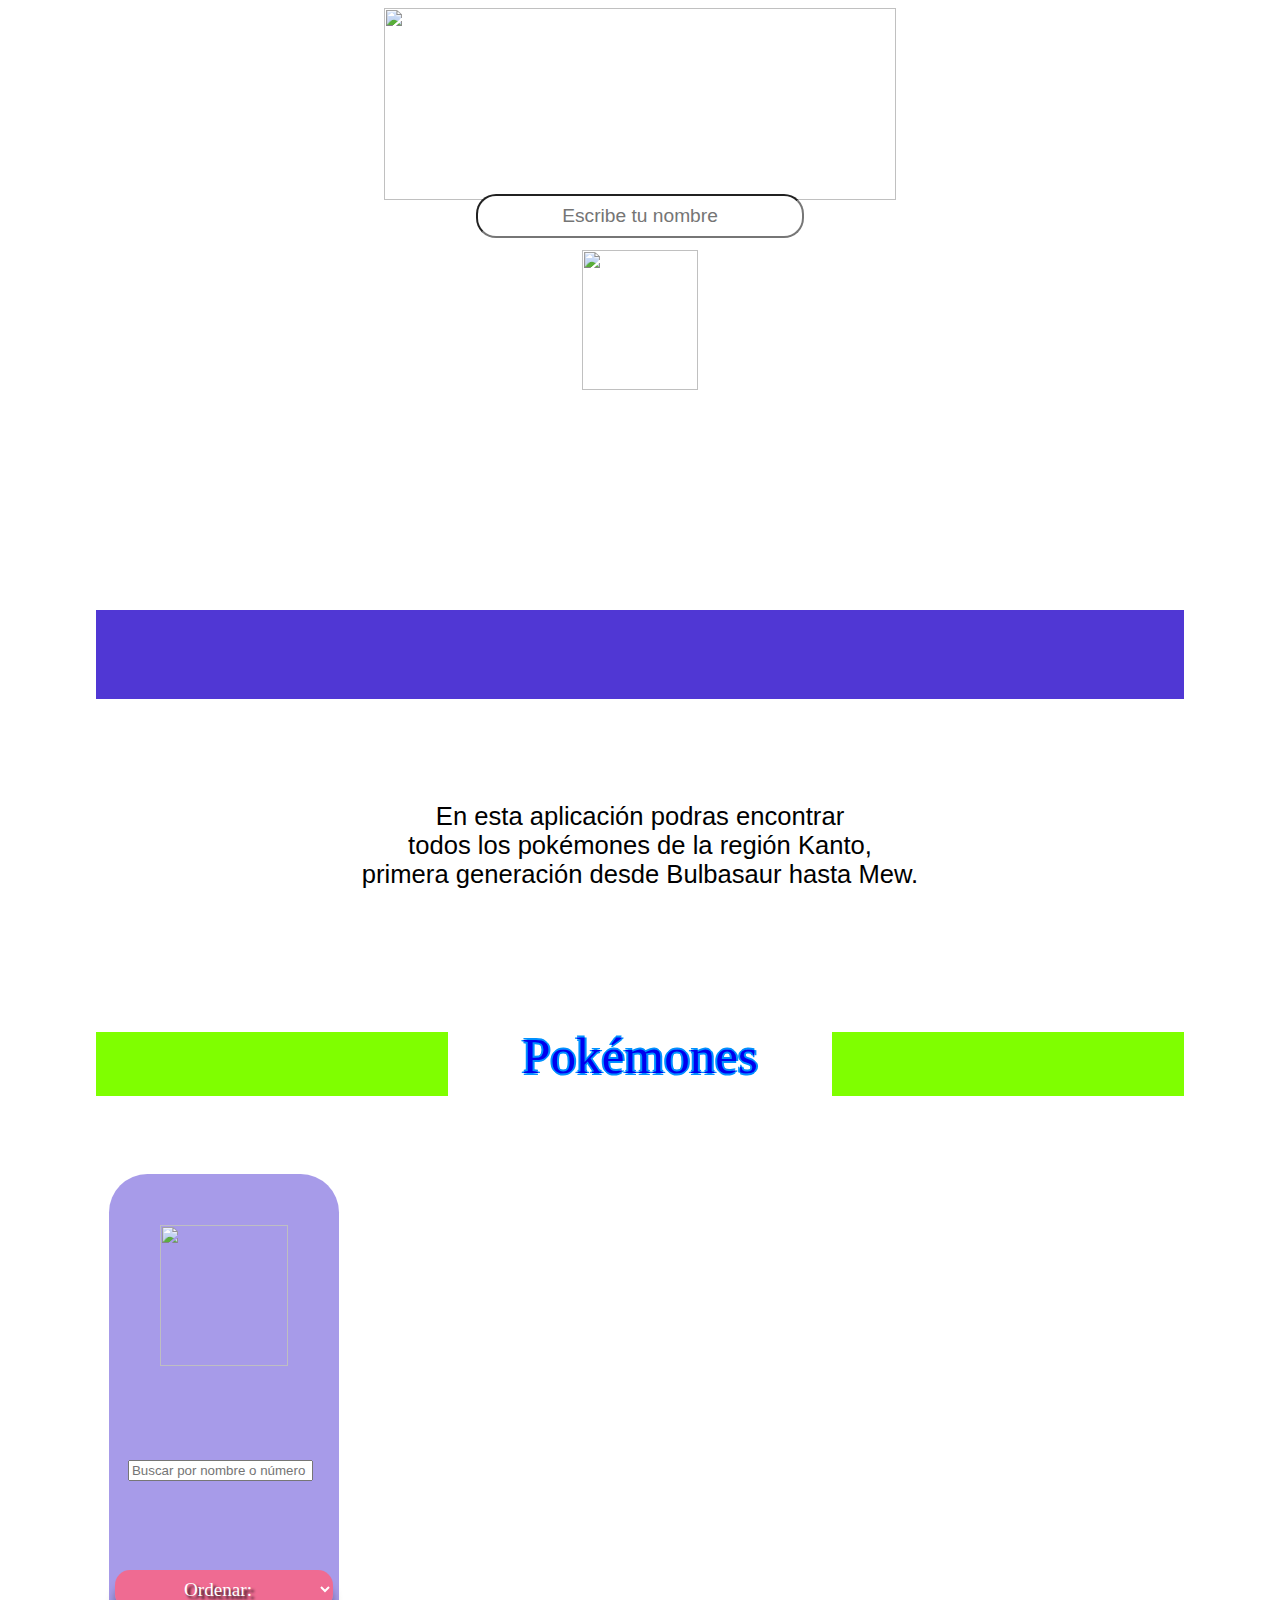
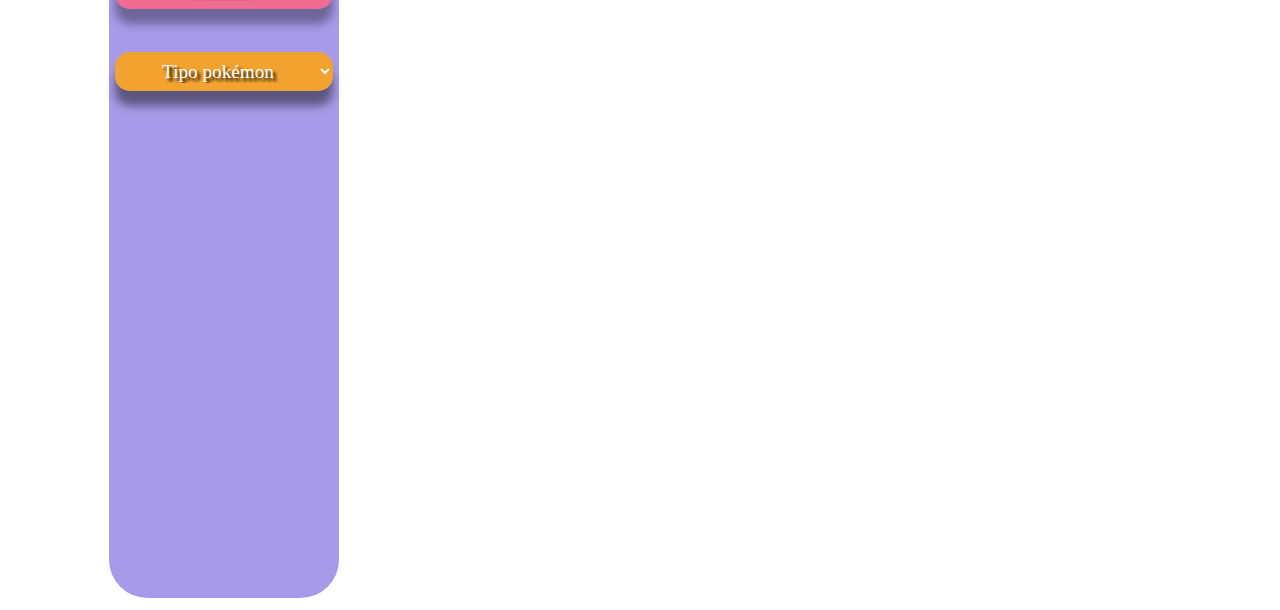
==== commit 2de4e9a5: "se ingresa div para busqueda de pokemones" ====
--- a/src/index.html
+++ b/src/index.html
@@ -51,12 +51,20 @@
              <a href=#ir-pokemones><p>Pokémones</p></a>
            <div class="cuadrado-1"></div>
            </div>
+
            <div id="ListadePokemones">
             <aside>
             <a id="verOrder">
                <div id="orderPoke" class="orderPoke">
                  <img src="https://i.ibb.co/cbwJy0K/logo-principal1.png" class="logo-aside"><br>
-                  <div id="orderPoke" class="orderPoke">
+                 
+                 <a id="Buscar">
+                  <div id="searchEngine">
+                    <input type="text" id="search" min="0" placeholder="Buscar por nombre o número   🔎">
+                  </div>
+                </a> 
+                 
+                 <div id="orderPoke" class="orderPoke">
                 <select id="orderPokemon" class="orderPokemon">
                  <option>Ordenar:</option>
                  <option value="00">A-Z</option>
@@ -99,4 +107,4 @@
      <div class="footer"></div>
     <script type="module" src="main.js"></script>
   </body>
-</html>
+</html>--- a/src/style.css
+++ b/src/style.css
@@ -192,7 +192,7 @@
   width: 30vw;
   margin-left: auto;
   margin-right: auto;
-  margin-top: -7vw;
+  margin-top: -6vw;
   font-size: 4vw;
   text-align: center;
   font-family: arial black;
@@ -216,11 +216,24 @@
 #ListadePokemones{
   position: relative;
   display:inline-flex;
-  margin-top: -8vw;
+  margin-top: -5vw;
   margin-left: auto;
   margin-right: auto;
   width: 85vw;
   background-color: rgba(255,255,255,0.8);
+}
+
+#searchEngine{
+  display: block;
+  position: relative;
+  margin-top: 6vw;
+  margin-left: 0.5vw;
+  margin-right: auto;
+  margin-bottom: 1vw;
+  padding: 1vw;
+}
+ .search{
+  border-radius: 8px;
 }
 
 aside{
@@ -450,4 +463,4 @@
     text-align: center;
     border-radius: 8px;
 
-    }
+    }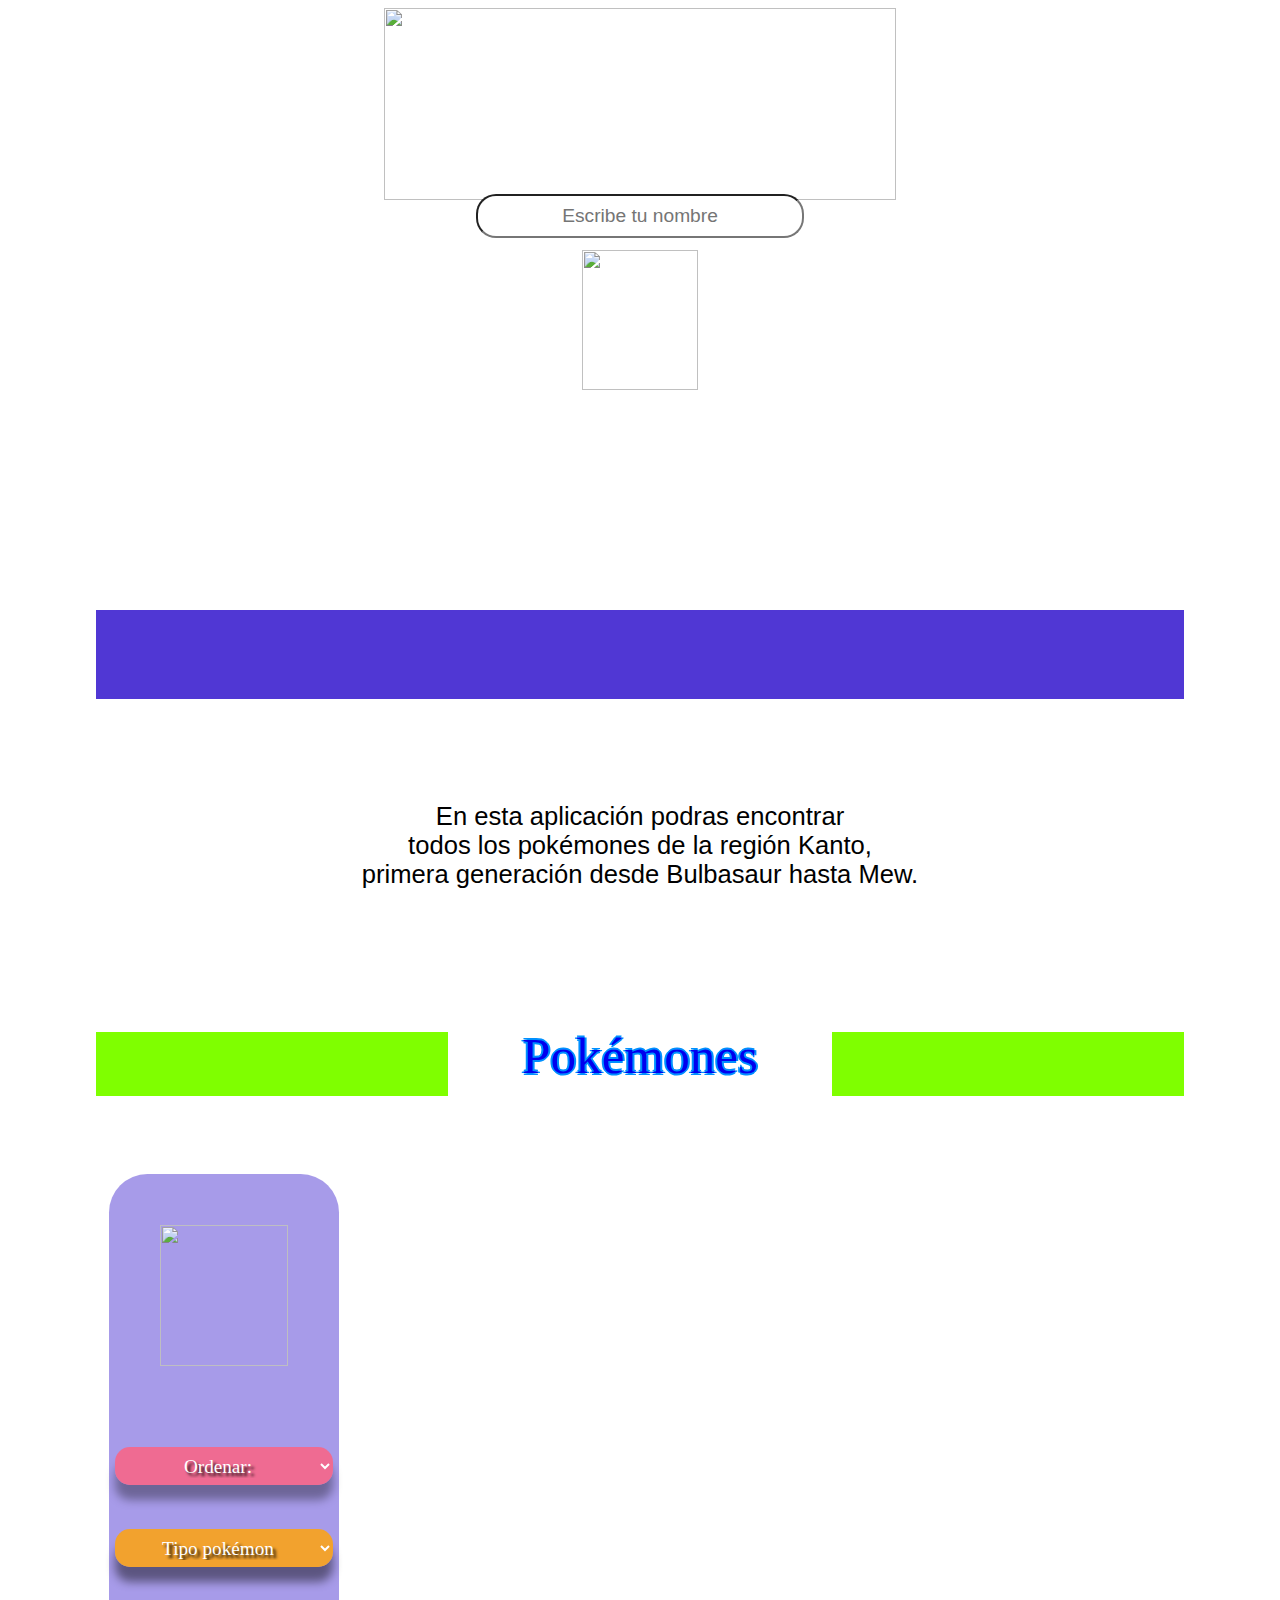
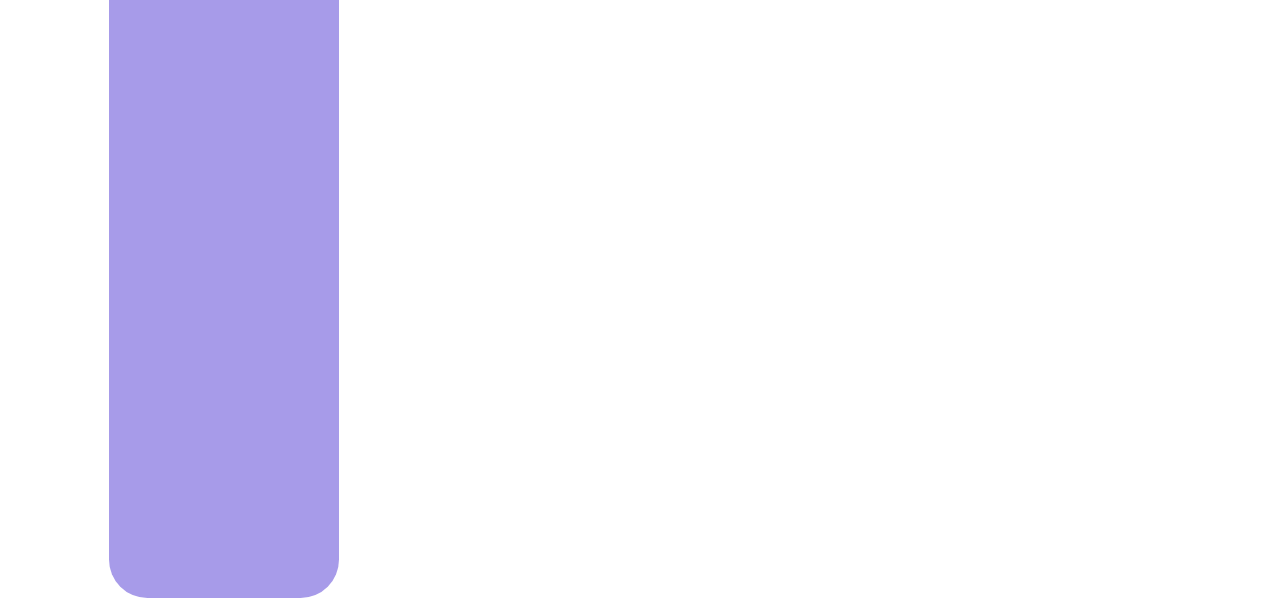
==== commit bf66752d: "Modificando readme" ====
--- a/src/index.html
+++ b/src/index.html
@@ -57,13 +57,6 @@
             <a id="verOrder">
                <div id="orderPoke" class="orderPoke">
                  <img src="https://i.ibb.co/cbwJy0K/logo-principal1.png" class="logo-aside"><br>
-                 
-                 <a id="Buscar">
-                  <div id="searchEngine">
-                    <input type="text" id="search" min="0" placeholder="Buscar por nombre o número   🔎">
-                  </div>
-                </a> 
-                 
                  <div id="orderPoke" class="orderPoke">
                 <select id="orderPokemon" class="orderPokemon">
                  <option>Ordenar:</option>
